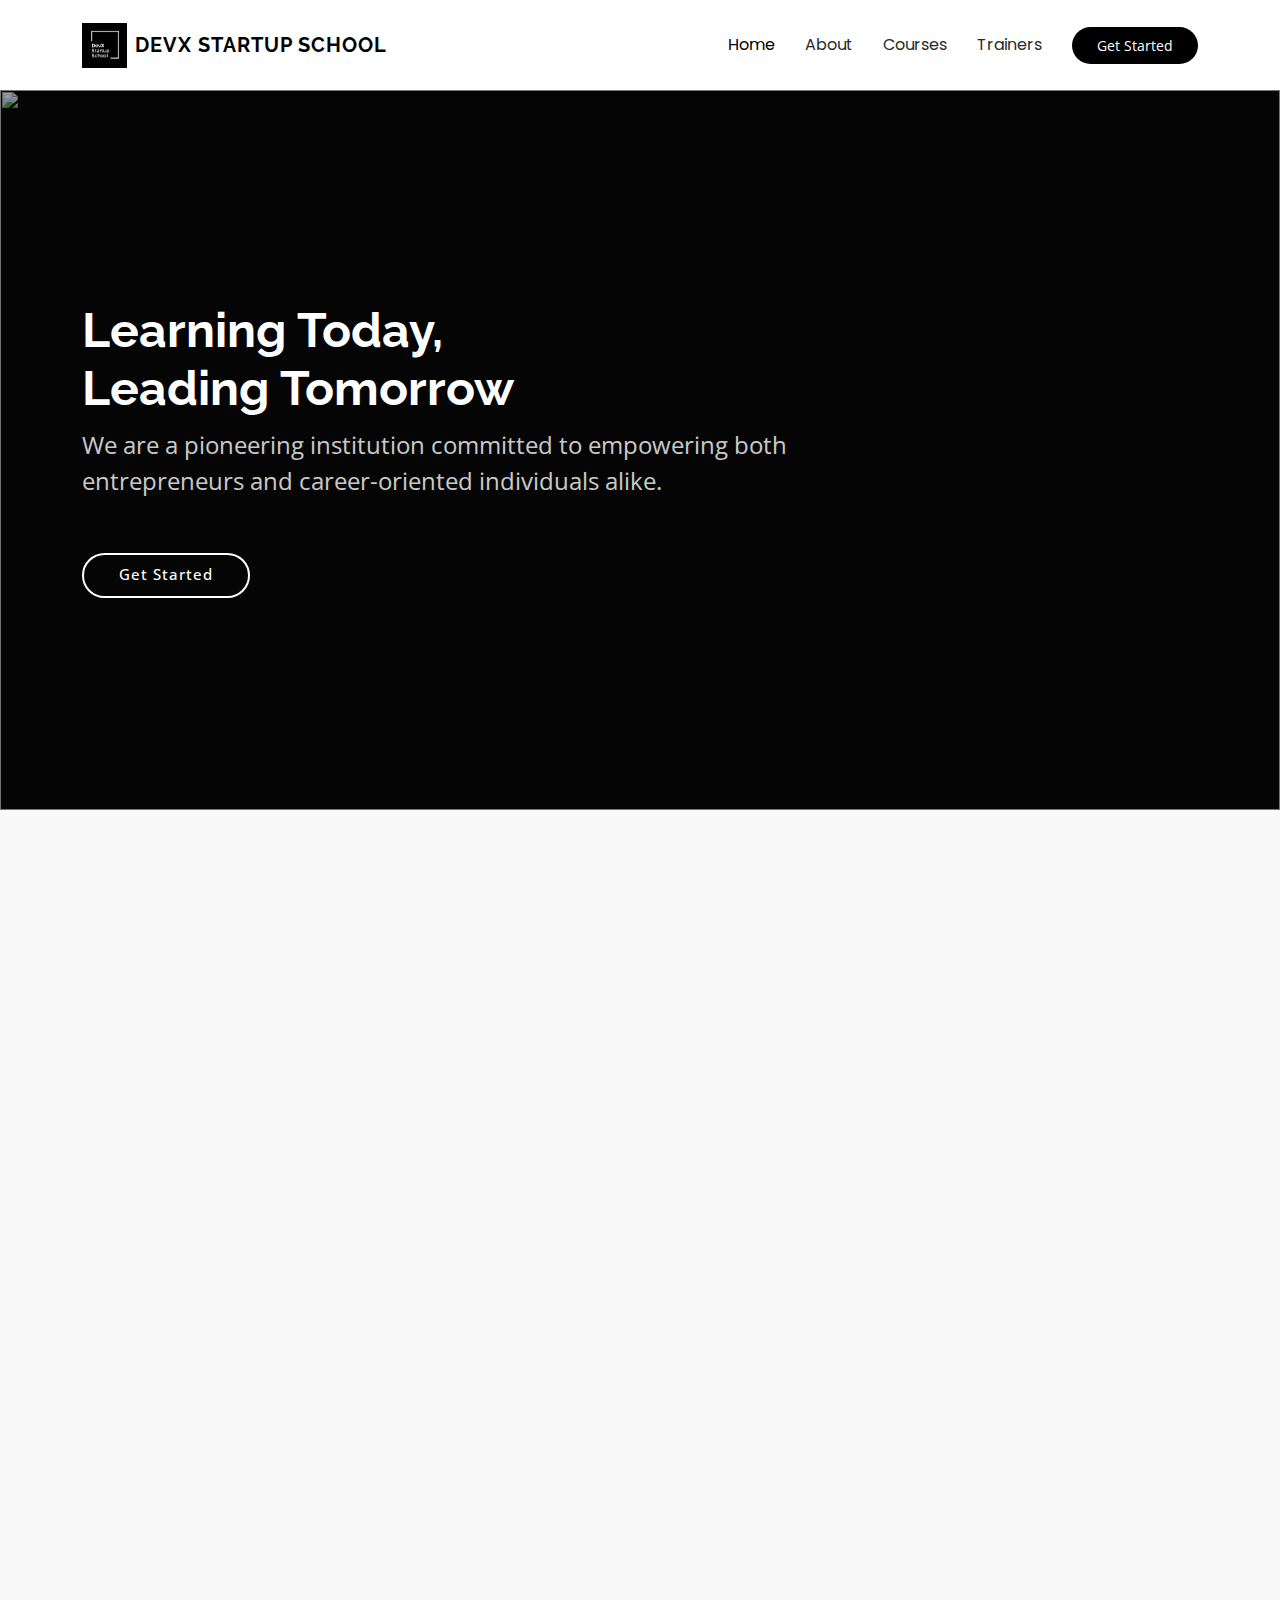
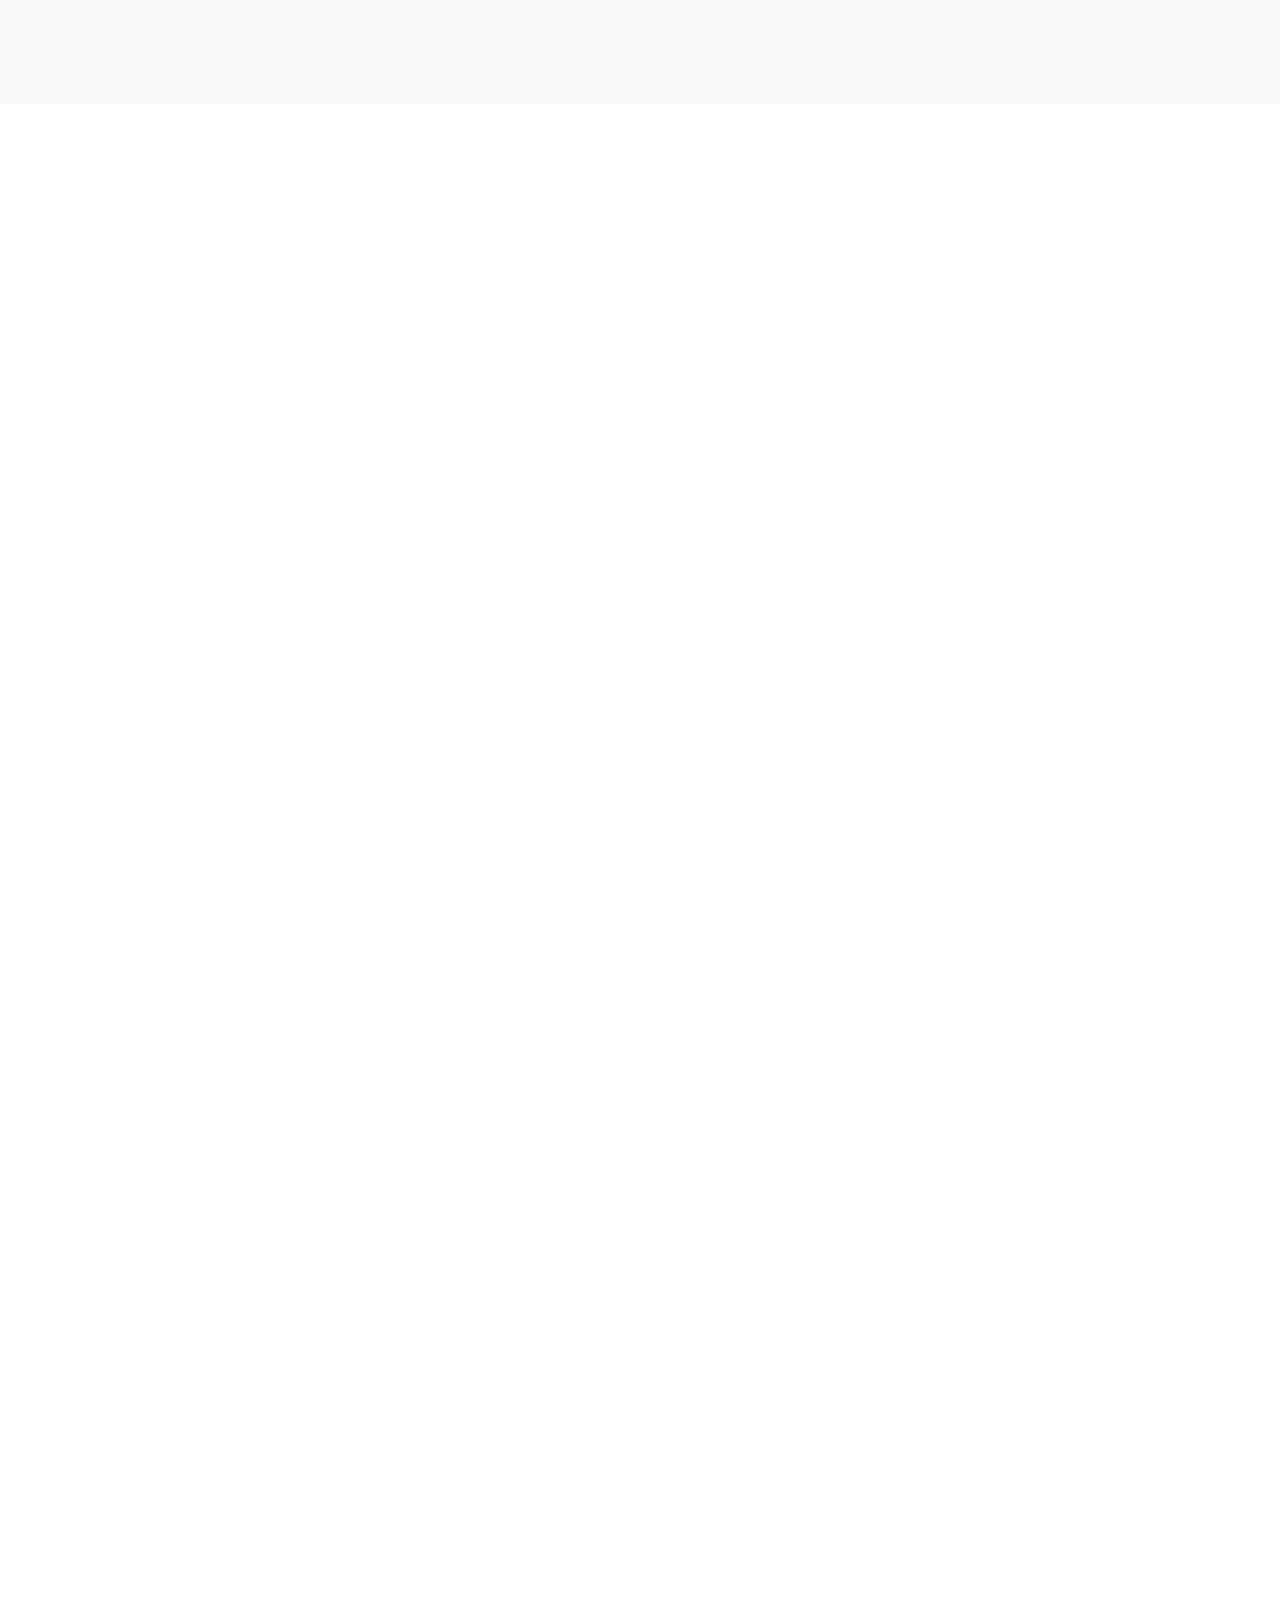
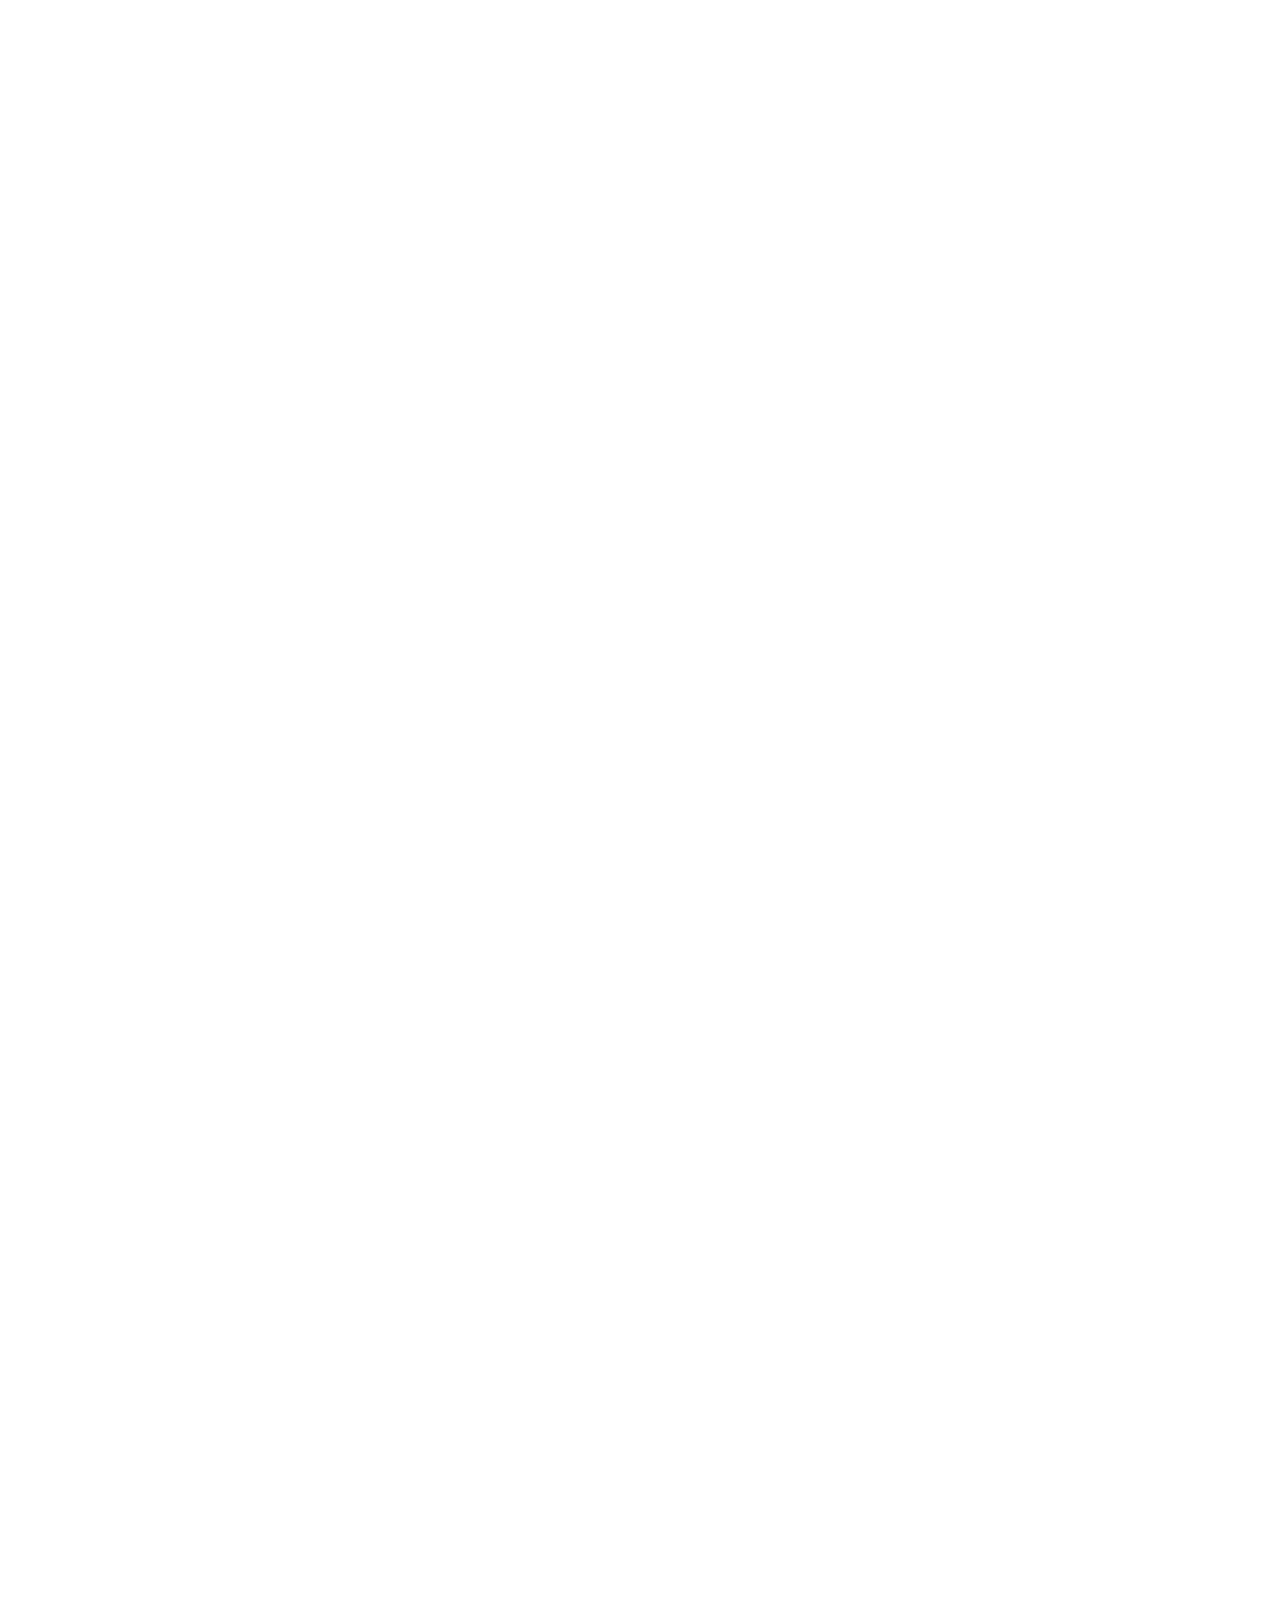
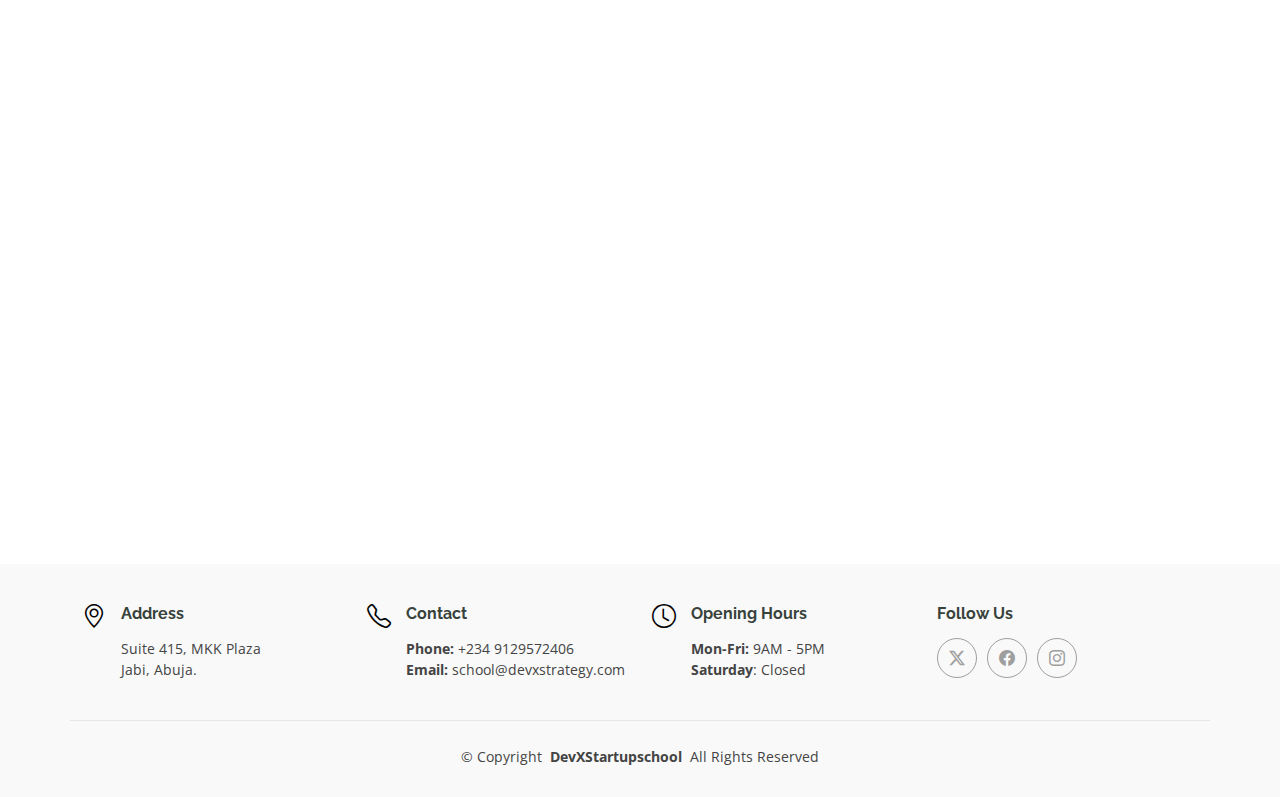
==== index.html @ 25fde594 "first commit" ====
<!DOCTYPE html>
<html lang="en">

<head>
  <meta charset="utf-8">
  <meta content="width=device-width, initial-scale=1.0" name="viewport">
  <title>DevX Startup</title>
  <meta name="description" content="">
  <meta name="keywords" content="">

  <!-- Favicons -->
  <link href="assets/img/favicon.jpg" rel="icon">
  <link href="assets/img/apple-touch-icon.jpg" rel="apple-touch-icon">

  <!-- Fonts -->
  <link href="https://fonts.googleapis.com" rel="preconnect">
  <link href="https://fonts.gstatic.com" rel="preconnect" crossorigin>
  <link href="https://fonts.googleapis.com/css2?family=Open+Sans:ital,wght@0,300;0,400;0,500;0,600;0,700;0,800;1,300;1,400;1,500;1,600;1,700;1,800&family=Poppins:ital,wght@0,100;0,200;0,300;0,400;0,500;0,600;0,700;0,800;0,900;1,100;1,200;1,300;1,400;1,500;1,600;1,700;1,800;1,900&family=Raleway:ital,wght@0,100;0,200;0,300;0,400;0,500;0,600;0,700;0,800;0,900;1,100;1,200;1,300;1,400;1,500;1,600;1,700;1,800;1,900&display=swap" rel="stylesheet">

  <!-- Vendor CSS Files -->
  <link href="assets/vendor/bootstrap/css/bootstrap.min.css" rel="stylesheet">
  <link href="assets/vendor/bootstrap-icons/bootstrap-icons.css" rel="stylesheet">
  <link href="assets/vendor/aos/aos.css" rel="stylesheet">
  <link href="assets/vendor/glightbox/css/glightbox.min.css" rel="stylesheet">
  <link href="assets/vendor/swiper/swiper-bundle.min.css" rel="stylesheet">

  <!-- Main CSS File -->
  <link href="assets/css/main.css" rel="stylesheet">
</head>

<body class="index-page">

  <header id="header" class="header d-flex align-items-center sticky-top">
    <div class="container-fluid container-xl position-relative d-flex align-items-center">

      <a href="index.html" class="logo d-flex align-items-center me-auto">
        <!-- Uncomment the line below if you also wish to use an image logo -->
        <img src="assets/img/logo.jpg" alt="">
        <h1 class="sitename">DEVX STARTUP SCHOOL</h1>
      </a>

      <nav id="navmenu" class="navmenu">
        <ul>
          <li><a href="index.html" class="active">Home<br></a></li>
          <li><a href="about.html">About</a></li>
          <li><a href="courses.html">Courses</a></li>
          <li><a href="trainers.html">Trainers</a></li>
          <!--li><a href="events.html">Events</a></li-->
          <!--li><a href="pricing.html">Pricing</a></li-->
          <!--li class="dropdown"><a href="#"><span>Dropdown</span> <i class="bi bi-chevron-down toggle-dropdown"></i></a>
            <ul>
              <li><a href="#">Dropdown 1</a></li>
              <li class="dropdown"><a href="#"><span>Deep Dropdown</span> <i class="bi bi-chevron-down toggle-dropdown"></i></a>
                <ul>
                  <li><a href="#">Deep Dropdown 1</a></li>
                  <li><a href="#">Deep Dropdown 2</a></li>
                  <li><a href="#">Deep Dropdown 3</a></li>
                  <li><a href="#">Deep Dropdown 4</a></li>
                  <li><a href="#">Deep Dropdown 5</a></li>
                </ul>
              </li>
              <li><a href="#">Dropdown 2</a></li>
              <li><a href="#">Dropdown 3</a></li>
              <li><a href="#">Dropdown 4</a></li>
            </ul>
          </li-->
          <!--li><a href="contact.html">Contact</a></li-->
        </ul>
        <i class="mobile-nav-toggle d-xl-none bi bi-list"></i>
      </nav>

      <a class="btn-getstarted" href="courses.html">Get Started</a>

    </div>
  </header>

  <main class="main">

    <!-- Hero Section -->
    <section id="hero" class="hero section dark-background">

      <img src="assets/img/hero.jpg" alt="" data-aos="fade-in">

      <div class="container">
        <h2 data-aos="fade-up" data-aos-delay="100">Learning Today,<br>Leading Tomorrow</h2>
        <p data-aos="fade-up" data-aos-delay="200">We are a pioneering institution committed to empowering both
          <br> entrepreneurs and career-oriented individuals alike.</p>
        <div class="d-flex mt-4" data-aos="fade-up" data-aos-delay="300">
          <a href="courses.html" class="btn-get-started">Get Started</a>
        </div>
      </div>

    </section><!-- /Hero Section -->
    

   <!-- About Section -->
   <section id="about" class="about section light-background">

    <div class="container" data-aos="fade-up" data-aos-delay="100">
      <div class="row align-items-xl-center gy-5">

        <div class="col-xl-5 content">
          <h3>About Us</h3>
          <h2>who are we ?</h2>
          <p>A dynamic community empowering entrepreneurs and job seekers with the skills needed to thrive via practical courses, mentorship & real-world insights. <b>Our core values are:</b></p>
          <a href="#" class="read-more"><span>Read More</span><i class="bi bi-arrow-right"></i></a>
        </div>

        <div class="col-xl-7">
          <div class="row gy-4 icon-boxes">

            <div class="col-md-6" data-aos="fade-up" data-aos-delay="200">
              <div class="icon-box">
                <i class="bi bi-buildings"></i>
                <h3>Collaboration</h3>
                <p>We recognize the power of
                  collaboration and actively seek
                  partnerships and alliances that
                  amplify our impact and reach.</p>
              </div>
            </div> <!-- End Icon Box -->

            <div class="col-md-6" data-aos="fade-up" data-aos-delay="300">
              <div class="icon-box">
                <i class="bi bi-clipboard-pulse"></i>
                <h3>Innovation</h3>
                <p>
                  We foster a culture of innovation
                  and creativity, encouraging
                  individuals to think outside the
                  box and push the boundaries of
                  what's possible.</p>
              </div>
            </div> <!-- End Icon Box -->

            <div class="col-md-6" data-aos="fade-up" data-aos-delay="400">
              <div class="icon-box">
                <i class="bi bi-command"></i>
                <h3>Empowerment</h3>
                <p>
                  We believe in empowering
                  individuals to take control of their
                  futures by providing them with
                  the knowledge, skills, and support
                  they need to succeed.</p>
              </div>
            </div> <!-- End Icon Box -->

            <div class="col-md-6" data-aos="fade-up" data-aos-delay="500">
              <div class="icon-box">
                <i class="bi bi-graph-up-arrow"></i>
                <h3>Continous Learning</h3>
                <p>
                  We are committed to lifelong learning
                  and professional development,
                  continuously evolving and adapting our
                  programs to meet the changing needs
                  of our students and the market.</p>
              </div>
            </div> <!-- End Icon Box -->

          </div>
        </div>

      </div>
    </div>

  </section><!-- /About Section -->

    <!-- Counts Section -->
    <!--section id="counts" class="section counts light-background">

      <div class="container" data-aos="fade-up" data-aos-delay="100">

        <div class="row gy-4">

          <div class="col-lg-3 col-md-6">
            <div class="stats-item text-center w-100 h-100">
              <span data-purecounter-start="0" data-purecounter-end="1232" data-purecounter-duration="1" class="purecounter"></span>
              <p>Students</p>
            </div>
          </div> 

          <div class="col-lg-3 col-md-6">
            <div class="stats-item text-center w-100 h-100">
              <span data-purecounter-start="0" data-purecounter-end="64" data-purecounter-duration="1" class="purecounter"></span>
              <p>Courses</p>
            </div>
          </div>

          <div class="col-lg-3 col-md-6">
            <div class="stats-item text-center w-100 h-100">
              <span data-purecounter-start="0" data-purecounter-end="42" data-purecounter-duration="1" class="purecounter"></span>
              <p>Events</p>
            </div>
          </div>

          <div class="col-lg-3 col-md-6">
            <div class="stats-item text-center w-100 h-100">
              <span data-purecounter-start="0" data-purecounter-end="24" data-purecounter-duration="1" class="purecounter"></span>
              <p>Trainers</p>
            </div>
          </div>

        </div>

      </div>

    </section--><!-- /Counts Section -->

    <!-- Why Us Section -->
    <section id="why-us" class="section why-us" >

      <div class="container">

        <div class="row gy-4">

          <div class="col-lg-4" data-aos="fade-up" data-aos-delay="100">
            <div class="why-box">
              <h3>Why Choose Us?</h3>
              <p> We empower individuals to unlock their full potential, whether they're building the
                next big startup or advancing in their careers. Join us as we revolutionize the way individuals
                learn, grow, and succeed. Welcome to DevX Startup School – where empowerment knows
                no boundaries, and dreams are turned into reality.
              </p>
              <div class="text-center">
                <a href="#" class="more-btn"><span>Learn More</span> <i class="bi bi-chevron-right"></i></a>
              </div>
            </div>
          </div><!-- End Why Box -->

          <div class="col-lg-8 d-flex align-items-stretch">
            <div class="row gy-4" data-aos="fade-up" data-aos-delay="200">

              <div class="col-xl-4">
                <div class="icon-box d-flex flex-column justify-content-center align-items-center">
                  <i class="bi bi-clipboard-data"></i>
                  <h4>Education</h4>
                  <p>We provide comprehensive educational resources and programs
                    tailored to the needs of learners via any of our tracks namely:
                    entrepreneurship or employability. </p>
                </div>
              </div><!-- End Icon Box -->

              <div class="col-xl-4" data-aos="fade-up" data-aos-delay="300">
                <div class="icon-box d-flex flex-column justify-content-center align-items-center">
                  <i class="bi bi-gem"></i>
                  <h4>Mentorship</h4>
                  <p>
                    We recognize the importance of guidance from experienced
                    professionals, DevX Startup School offers a robust mentorship
                    program. </p>
                </div>
              </div><!-- End Icon Box -->

              <div class="col-xl-4" data-aos="fade-up" data-aos-delay="400">
                <div class="icon-box d-flex flex-column justify-content-left align-items-center">
                  <i class="bi bi-inboxes"></i>
                  <h4>Linkage</h4>
                  <p>
                    Networking and building connections are critical for startup
                    success. DevX Startup School facilitates linkages by connecting
                    startups with potential investors, partners, and industry experts.</p>
                </div>
              </div><!-- End Icon Box -->

            </div>
          </div>

        </div>

      </div>

    </section><!-- /Why Us Section -->

    <!-- Courses Section -->
    <section id="courses" class="courses section">

      <!-- Section Title -->
      <div class="container section-title" data-aos="fade-up">
        <h2>Courses</h2>
        <p>Popular Courses</p>
      </div><!-- End Section Title -->

      <div class="container">

        <div class="row">

          <div class="col-lg-4 col-md-6 d-flex align-items-stretch" data-aos="zoom-in" data-aos-delay="100">
            <div class="course-item">
              <img src="assets/img/course-1.jpg" class="img-fluid" alt="...">
              <div class="course-content">
                <div class="d-flex justify-content-between align-items-center mb-3">
                  <p class="category">Special</p>
                  <p class="price">$100</p>
                </div>

                <h3><a href="course-details.html">Mastering Financial Market Investments: Forex, Cryptocurrency, and Beyond</a></h3>
                <p class="description">This comprehensive course equips participants with the knowledge and practical skills to excel in financial market investments, focusing on Forex, cryptocurrency, and other asset classes.
                </p>
                <div class="text-center">

                </div>

                <!--div class="trainer d-flex justify-content-between align-items-center">
                  <div class="trainer-profile d-flex align-items-center">
                    <img src="assets/img/trainers/trainer-1-2.jpg" class="img-fluid" alt="">
                    <a href="" class="trainer-link">Antonio</a>
                  </div>
                  <div class="trainer-rank d-flex align-items-center">
                    <i class="bi bi-person user-icon"></i>&nbsp;50
                    &nbsp;&nbsp;
                    <i class="bi bi-heart heart-icon"></i>&nbsp;65
                  </div>
                </div-->
              </div>
            </div>
          </div> <!-- End Course Item-->

          <div class="col-lg-4 col-md-6 d-flex align-items-stretch mt-4 mt-md-0" data-aos="zoom-in" data-aos-delay="200">
            <div class="course-item">
              <img src="assets/img/course-2.jpg" class="img-fluid" alt="...">
              <div class="course-content">
                <div class="d-flex justify-content-between align-items-center mb-3">
                  <p class="category">Entrepreneurship</p>
                  <p class="price">$100</p>
                </div>

                <h3><a href="course-details.html">Lean Startup (Turning Ideas into Successful Ventures)
                </a></h3>
                <p class="description">This course introduces participants to the Lean Startup methodology, focusing on creating sustainable, customer-centric businesses by minimizing risks and maximizing learning. Through five practical modules, participants will learn how to build, test, and scale their business ideas effectively.
                </p>
                <!--div class="trainer d-flex justify-content-between align-items-center">
                  <div class="trainer-profile d-flex align-items-center">
                    <img src="assets/img/trainers/trainer-2-2.jpg" class="img-fluid" alt="">
                    <a href="" class="trainer-link">Lana</a>
                  </div>
                  <div class="trainer-rank d-flex align-items-center">
                    <i class="bi bi-person user-icon"></i>&nbsp;35
                    &nbsp;&nbsp;
                    <i class="bi bi-heart heart-icon"></i>&nbsp;42
                  </div>
                </div-->
              </div>
            </div>
          </div> <!-- End Course Item-->

          <div class="col-lg-4 col-md-6 d-flex align-items-stretch mt-4 mt-lg-0" data-aos="zoom-in" data-aos-delay="300">
            <div class="course-item">
              <img src="assets/img/course-3.jpg" class="img-fluid" alt="...">
              <div class="course-content">
                <div class="d-flex justify-content-between align-items-center mb-3">
                  <p class="category">Employability</p>
                  <p class="price">$100</p>
                </div>

                <h3><a href="course-details.html">Program Development & Management for Non-Profits.</a></h3>
                <p class="description">This course is designed to provide participants with the essential skills and knowledge needed to effectively develop and manage projects within the non-profit sector. Recognizing the unique challenges and opportunities faced by non-profits, the course covers a comprehensive range of topics, from fundamental project management principles to advanced strategies for sustainability.
                </p>
                
                <!--div class="trainer d-flex justify-content-between align-items-center">
                  <div class="trainer-profile d-flex align-items-center">
                    <img src="assets/img/trainers/trainer-3-2.jpg" class="img-fluid" alt="">
                    <a href="" class="trainer-link">Brandon</a>
                  </div>
                  <div class="trainer-rank d-flex align-items-center">
                    <i class="bi bi-person user-icon"></i>&nbsp;20
                    &nbsp;&nbsp;
                    <i class="bi bi-heart heart-icon"></i>&nbsp;85
                  </div>
                </div-->
              </div>
            </div>
          </div> <!-- End Course Item-->

        </div>

      </div>

    </section><!-- /Courses Section -->

    <!-- Trainers Index Section -->
    <section id="trainers-index" class="section trainers-index">
       <!-- Section Title -->
       <div class="container section-title" data-aos="fade-up">
        <h2>Teacher</h2>
        <p>Meet Our Teachers</p>
      </div><!-- End Section Title -->
      <div class="container">

        <div class="row">

          <div class="col-lg-4 col-md-6 d-flex" data-aos="fade-up" data-aos-delay="100">
            <div class="member">
              <img src="assets/img/trainers/trainer-1.jpg" class="img-fluid" alt="">
              <div class="member-content">
                <h4>Walter White</h4>
                <span>Web Development</span>
                <p>
                  Magni qui quod omnis unde et eos fuga et exercitationem. Odio veritatis perspiciatis quaerat qui aut aut aut
                </p>
                <div class="social">
                  <a href=""><i class="bi bi-twitter-x"></i></a>
                  <a href=""><i class="bi bi-facebook"></i></a>
                  <a href=""><i class="bi bi-instagram"></i></a>
                  <a href=""><i class="bi bi-linkedin"></i></a>
                </div>
              </div>
            </div>
          </div><!-- End Team Member -->

          <div class="col-lg-4 col-md-6 d-flex" data-aos="fade-up" data-aos-delay="200">
            <div class="member">
              <img src="assets/img/trainers/trainer-2.jpg" class="img-fluid" alt="">
              <div class="member-content">
                <h4>Sarah Jhinson</h4>
                <span>Marketing</span>
                <p>
                  Repellat fugiat adipisci nemo illum nesciunt voluptas repellendus. In architecto rerum rerum temporibus
                </p>
                <div class="social">
                  <a href=""><i class="bi bi-twitter-x"></i></a>
                  <a href=""><i class="bi bi-facebook"></i></a>
                  <a href=""><i class="bi bi-instagram"></i></a>
                  <a href=""><i class="bi bi-linkedin"></i></a>
                </div>
              </div>
            </div>
          </div><!-- End Team Member -->

          <div class="col-lg-4 col-md-6 d-flex" data-aos="fade-up" data-aos-delay="300">
            <div class="member">
              <img src="assets/img/trainers/trainer-3.jpg" class="img-fluid" alt="">
              <div class="member-content">
                <h4>William Anderson</h4>
                <span>Content</span>
                <p>
                  Voluptas necessitatibus occaecati quia. Earum totam consequuntur qui porro et laborum toro des clara
                </p>
                <div class="social">
                  <a href=""><i class="bi bi-twitter-x"></i></a>
                  <a href=""><i class="bi bi-facebook"></i></a>
                  <a href=""><i class="bi bi-instagram"></i></a>
                  <a href=""><i class="bi bi-linkedin"></i></a>
                </div>
              </div>
            </div>
          </div><!-- End Team Member -->

        </div>

      </div>

    </section><!-- /Trainers Index Section -->
     <!-- Testimonials Section -->
     <section id="testimonials" class="testimonials section">

      <!-- Section Title -->
      <div class="container section-title" data-aos="fade-up">
        <h2>Testimonials</h2>
        <p>What are they saying</p>
      </div><!-- End Section Title -->

      <div class="container" data-aos="fade-up" data-aos-delay="100">

        <div class="swiper init-swiper">
          <script type="application/json" class="swiper-config">
            {
              "loop": true,
              "speed": 600,
              "autoplay": {
                "delay": 5000
              },
              "slidesPerView": "auto",
              "pagination": {
                "el": ".swiper-pagination",
                "type": "bullets",
                "clickable": true
              },
              "breakpoints": {
                "320": {
                  "slidesPerView": 1,
                  "spaceBetween": 40
                },
                "1200": {
                  "slidesPerView": 2,
                  "spaceBetween": 20
                }
              }
            }
          </script>
          <div class="swiper-wrapper">

            <div class="swiper-slide">
              <div class="testimonial-wrap">
                <div class="testimonial-item">
                  <img src="assets/img/testimonials/test4.png" class="testimonial-img" alt="">
                  <h3>Rita Chikwem</h3>
                  <h4>Program manager 
                    African social enterprise workshop (ASEW)</h4>
                  <div class="stars">
                    <i class="bi bi-star-fill"></i><i class="bi bi-star-fill"></i><i class="bi bi-star-fill"></i><i class="bi bi-star-fill"></i><i class="bi bi-star-fill"></i>
                  </div>
                  <p>
                    <i class="bi bi-quote quote-icon-left"></i>
                    <span>It's been exciting and educative. I have gained deeper knowledge on stakeholder management.</span>
                    <i class="bi bi-quote quote-icon-right"></i>
                  </p>
                </div>
              </div>
            </div><!-- End testimonial item -->

            <div class="swiper-slide">
              <div class="testimonial-wrap">
                <div class="testimonial-item">
                  <img src="assets/img/testimonials/test2.png" class="testimonial-img" alt="">
                  <h3>Vera-Cruz O. Emmanuel</h3>
                  <h4>Business Analyst 
                    Medge Foundation Africa</h4>
                  <div class="stars">
                    <i class="bi bi-star-fill"></i><i class="bi bi-star-fill"></i><i class="bi bi-star-fill"></i><i class="bi bi-star-fill"></i><i class="bi bi-star-fill"></i>
                  </div>
                  <p>
                    <i class="bi bi-quote quote-icon-left"></i>
                    <span>Absolutely Insightful, Informative and Inspiring.</span>
                    <i class="bi bi-quote quote-icon-right"></i>
                  </p>
                </div>
              </div>
            </div><!-- End testimonial item -->

            <div class="swiper-slide">
              <div class="testimonial-wrap">
                <div class="testimonial-item">
                  <img src="assets/img/testimonials/test3.png" class="testimonial-img" alt="">
                  <h3>Bukola Taiwo</h3>
                  <h4>Program Assistant 
                    Gender Mobile Initiative</h4>
                  <div class="stars">
                    <i class="bi bi-star-fill"></i><i class="bi bi-star-fill"></i><i class="bi bi-star-fill"></i><i class="bi bi-star-fill"></i><i class="bi bi-star-fill"></i>
                  </div>
                  <p>
                    <i class="bi bi-quote quote-icon-left"></i>
                    <span>My experience was great as I was able to learn at my own pace. The learning platform and the timeline helped me plan my study and learn at my convenience.</span>
                    <i class="bi bi-quote quote-icon-right"></i>
                  </p>
                </div>
              </div>
            </div><!-- End testimonial item -->

            <div class="swiper-slide">
              <div class="testimonial-wrap">
                <div class="testimonial-item">
                  <img src="assets/img/testimonials/test1.png" class="testimonial-img" alt="">
                  <h3>Isioma Faustina Odita</h3>
                  <h4>HR/ Programs Officer
                    Gender Mobile Initiative.</h4>
                  <div class="stars">
                    <i class="bi bi-star-fill"></i><i class="bi bi-star-fill"></i><i class="bi bi-star-fill"></i><i class="bi bi-star-fill"></i><i class="bi bi-star-fill"></i>
                  </div>
                  <p>
                    <i class="bi bi-quote quote-icon-left"></i>
                    <span>It's been very educative. I love the videos on the learning platform and how they have been able to expand the knowledge about nonprofit project management.</span>
                    <i class="bi bi-quote quote-icon-right"></i>
                  </p>
                </div>
              </div>
            </div><!-- End testimonial item -->

            <!--div class="swiper-slide">
              <div class="testimonial-wrap">
                <div class="testimonial-item">
                  <img src="assets/img/testimonials/testimonials-5.jpg" class="testimonial-img" alt="">
                  <h3>John Larson</h3>
                  <h4>Entrepreneur</h4>
                  <div class="stars">
                    <i class="bi bi-star-fill"></i><i class="bi bi-star-fill"></i><i class="bi bi-star-fill"></i><i class="bi bi-star-fill"></i><i class="bi bi-star-fill"></i>
                  </div>
                  <p>
                    <i class="bi bi-quote quote-icon-left"></i>
                    <span>Quis quorum aliqua sint quem legam fore sunt eram irure aliqua veniam tempor noster veniam enim culpa labore duis sunt culpa nulla illum cillum fugiat legam esse veniam culpa fore nisi cillum quid.</span>
                    <i class="bi bi-quote quote-icon-right"></i>
                  </p>
                </div>
              </div>
            </div--><!-- End testimonial item -->

          </div>
          <div class="swiper-pagination"></div>
        </div>

      </div>

    </section><!-- /Testimonials Section -->
    <!-- Faq Section -->
    <section id="faq" class="faq section">

      <!-- Section Title -->
      <div class="container section-title" data-aos="fade-up">
        <span>Frequently Asked Questions</span>
        <h2>Frequently Asked Questions</h2>
        <p>Necessitatibus eius consequatur ex aliquid fuga eum quidem sint consectetur velit</p>
      </div><!-- End Section Title -->

      <div class="container">

        <div class="row justify-content-center">

          <div class="col-lg-10">

            <div class="faq-container">

              <div class="faq-item faq-active" data-aos="fade-up" data-aos-delay="200">
                <i class="faq-icon bi bi-question-circle"></i>
                <h3>Non consectetur a erat nam at lectus urna duis?</h3>
                <div class="faq-content">
                  <p>Feugiat pretium nibh ipsum consequat. Tempus iaculis urna id volutpat lacus laoreet non curabitur gravida. Venenatis lectus magna fringilla urna porttitor rhoncus dolor purus non.</p>
                </div>
                <i class="faq-toggle bi bi-chevron-right"></i>
              </div><!-- End Faq item-->

              <div class="faq-item" data-aos="fade-up" data-aos-delay="300">
                <i class="faq-icon bi bi-question-circle"></i>
                <h3>Feugiat scelerisque varius morbi enim nunc faucibus a pellentesque?</h3>
                <div class="faq-content">
                  <p>Dolor sit amet consectetur adipiscing elit pellentesque habitant morbi. Id interdum velit laoreet id donec ultrices. Fringilla phasellus faucibus scelerisque eleifend donec pretium. Est pellentesque elit ullamcorper dignissim. Mauris ultrices eros in cursus turpis massa tincidunt dui.</p>
                </div>
                <i class="faq-toggle bi bi-chevron-right"></i>
              </div><!-- End Faq item-->

              <div class="faq-item" data-aos="fade-up" data-aos-delay="400">
                <i class="faq-icon bi bi-question-circle"></i>
                <h3>Dolor sit amet consectetur adipiscing elit pellentesque?</h3>
                <div class="faq-content">
                  <p>Eleifend mi in nulla posuere sollicitudin aliquam ultrices sagittis orci. Faucibus pulvinar elementum integer enim. Sem nulla pharetra diam sit amet nisl suscipit. Rutrum tellus pellentesque eu tincidunt. Lectus urna duis convallis convallis tellus. Urna molestie at elementum eu facilisis sed odio morbi quis</p>
                </div>
                <i class="faq-toggle bi bi-chevron-right"></i>
              </div><!-- End Faq item-->

              <div class="faq-item" data-aos="fade-up" data-aos-delay="500">
                <i class="faq-icon bi bi-question-circle"></i>
                <h3>Ac odio tempor orci dapibus. Aliquam eleifend mi in nulla?</h3>
                <div class="faq-content">
                  <p>Dolor sit amet consectetur adipiscing elit pellentesque habitant morbi. Id interdum velit laoreet id donec ultrices. Fringilla phasellus faucibus scelerisque eleifend donec pretium. Est pellentesque elit ullamcorper dignissim. Mauris ultrices eros in cursus turpis massa tincidunt dui.</p>
                </div>
                <i class="faq-toggle bi bi-chevron-right"></i>
              </div><!-- End Faq item-->

              <div class="faq-item" data-aos="fade-up" data-aos-delay="600">
                <i class="faq-icon bi bi-question-circle"></i>
                <h3>Tempus quam pellentesque nec nam aliquam sem et tortor consequat?</h3>
                <div class="faq-content">
                  <p>Molestie a iaculis at erat pellentesque adipiscing commodo. Dignissim suspendisse in est ante in. Nunc vel risus commodo viverra maecenas accumsan. Sit amet nisl suscipit adipiscing bibendum est. Purus gravida quis blandit turpis cursus in</p>
                </div>
                <i class="faq-toggle bi bi-chevron-right"></i>
              </div><!-- End Faq item-->

            </div>

          </div>

        </div>

      </div>

    </section><!-- /Faq Section -->


    

  </main>

  <footer id="footer" class="footer light-background">

    <div class="container">
      <div class="row gy-3">
        <div class="col-lg-3 col-md-6 d-flex">
          <i class="bi bi-geo-alt icon"></i>
          <div class="address">
            <h4>Address</h4>
            <p>Suite 415, MKK Plaza</p>
            <p>Jabi, Abuja.</p>
            <p></p>
          </div>

        </div>

        <div class="col-lg-3 col-md-6 d-flex">
          <i class="bi bi-telephone icon"></i>
          <div>
            <h4>Contact</h4>
            <p>
              <strong>Phone:</strong> <span>+234 9129572406</span><br>
              <strong>Email:</strong> <span> school@devxstrategy.com</span><br>
            </p>
          </div>
        </div>

        <div class="col-lg-3 col-md-6 d-flex">
          <i class="bi bi-clock icon"></i>
          <div>
            <h4>Opening Hours</h4>
            <p>
              <strong>Mon-Fri:</strong> <span>9AM - 5PM</span><br>
              <strong>Saturday</strong>: <span>Closed</span>
            </p>
          </div>
        </div>

        <div class="col-lg-3 col-md-6">
          <h4>Follow Us</h4>
          <div class="social-links d-flex">
            <a href="#" class="twitter"><i class="bi bi-twitter-x"></i></a>
            <a href="#"><i class="bi bi-facebook"></i></a>
            <a href="https://www.instagram.com/devxstartupschool?igsh=MW9ndjlvaTljam40Zg==" class="instagram"><i class="bi bi-instagram"></i></a>
            <!--a href="#" class="linkedin"><i class="bi bi-linkedin"></i></a-->
          </div>
        </div>

      </div>
    </div>

    <div class="container copyright text-center mt-4">
      <p>© <span>Copyright</span> <strong class="px-1 sitename">DevXStartupschool</strong> <span>All Rights Reserved</span></p>
      <div class="credits">
      </div>
    </div>

  </footer>

  <!-- Scroll Top -->
  <a href="#" id="scroll-top" class="scroll-top d-flex align-items-center justify-content-center"><i class="bi bi-arrow-up-short"></i></a>

  <!-- Preloader -->
  <div id="preloader"></div>

  <!-- Vendor JS Files -->
  <script src="assets/vendor/bootstrap/js/bootstrap.bundle.min.js"></script>
  <script src="assets/vendor/php-email-form/validate.js"></script>
  <script src="assets/vendor/aos/aos.js"></script>
  <script src="assets/vendor/glightbox/js/glightbox.min.js"></script>
  <script src="assets/vendor/purecounter/purecounter_vanilla.js"></script>
  <script src="assets/vendor/swiper/swiper-bundle.min.js"></script>

  <!-- Main JS File -->
  <script src="assets/js/main.js"></script>

</body>

</html>
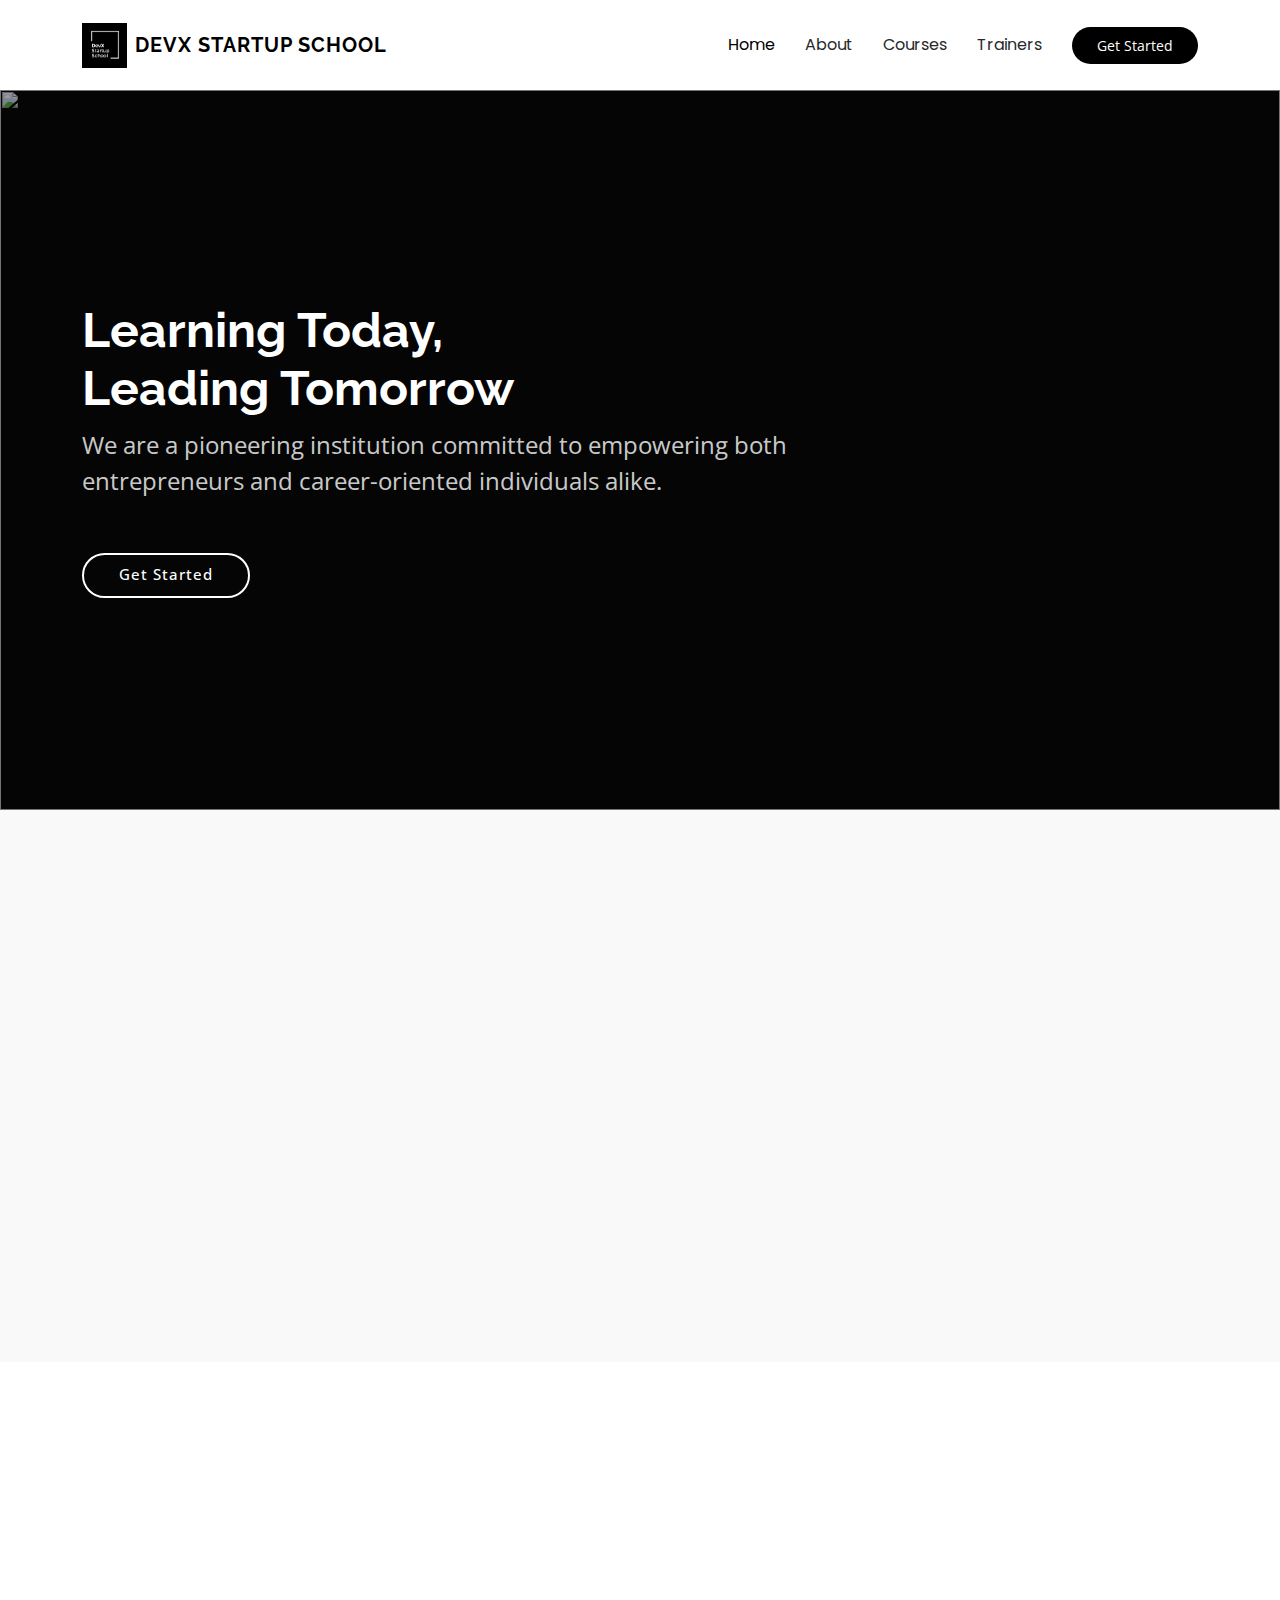
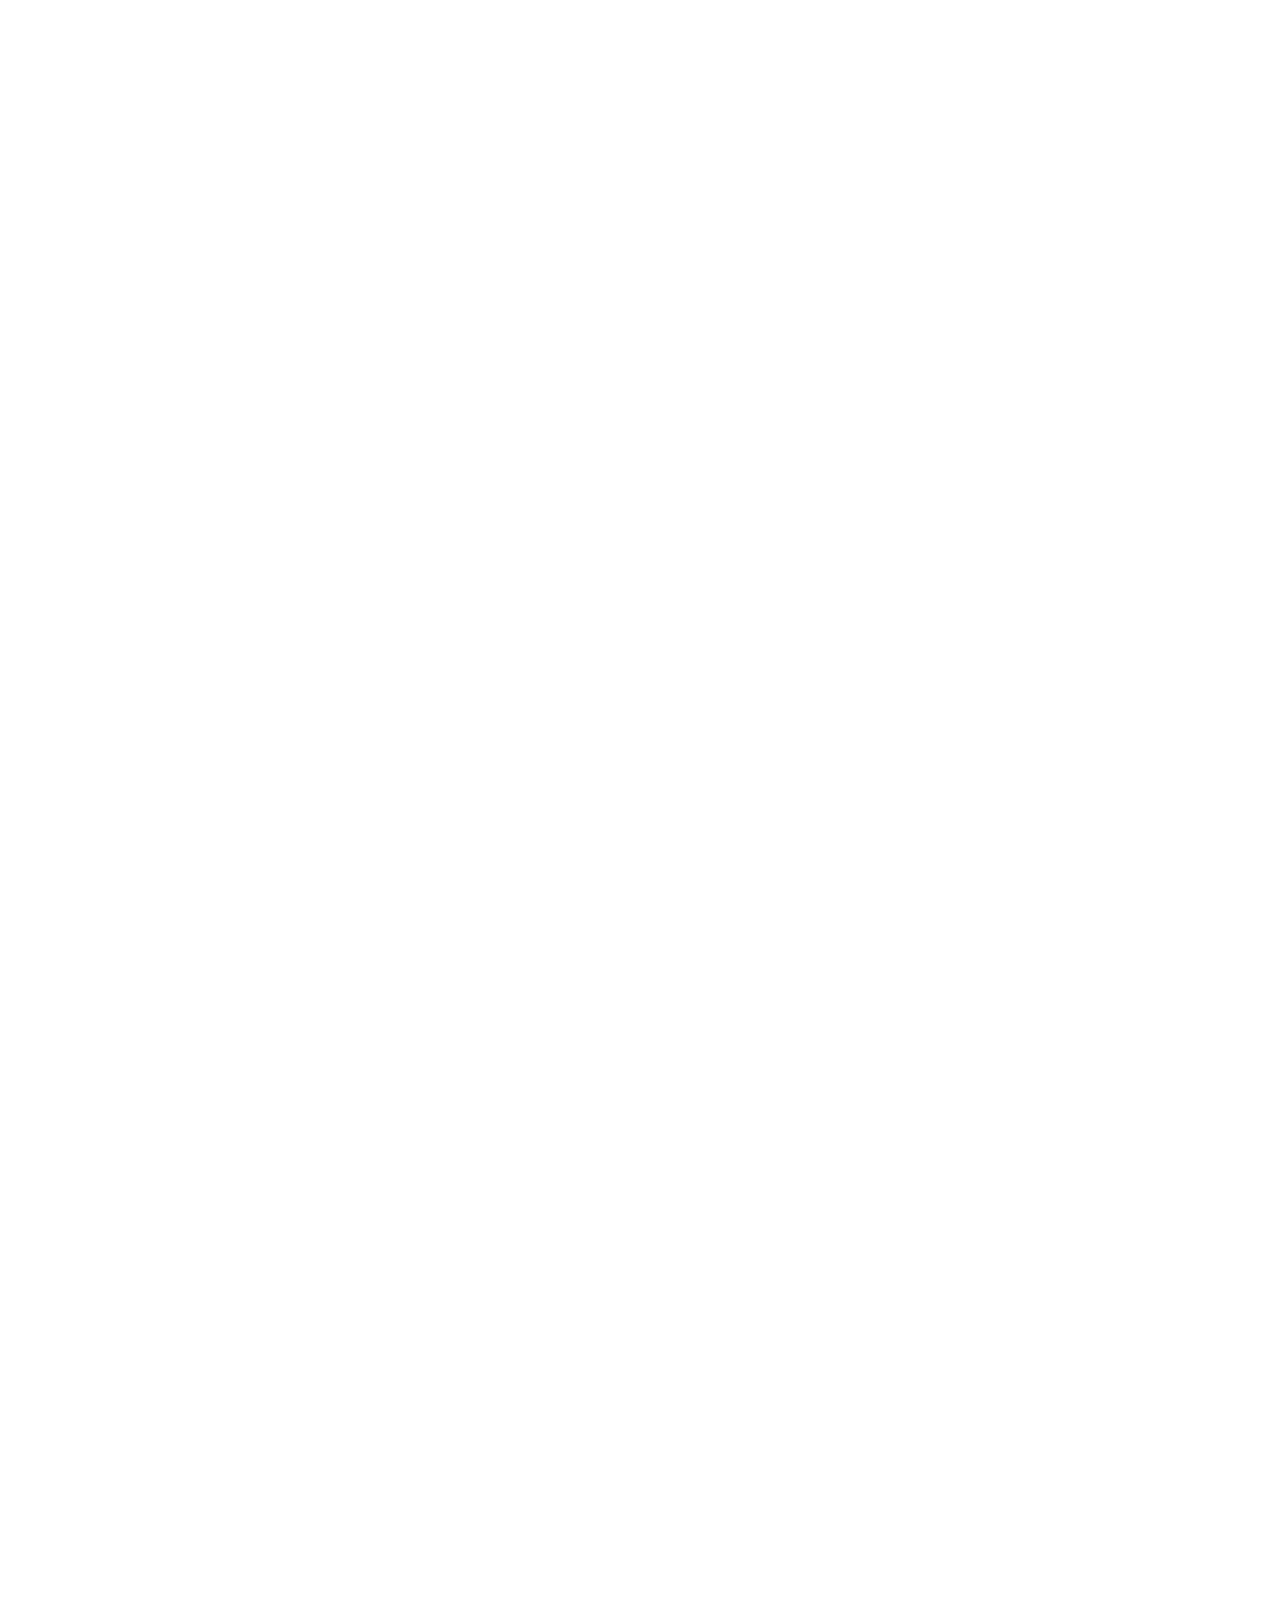
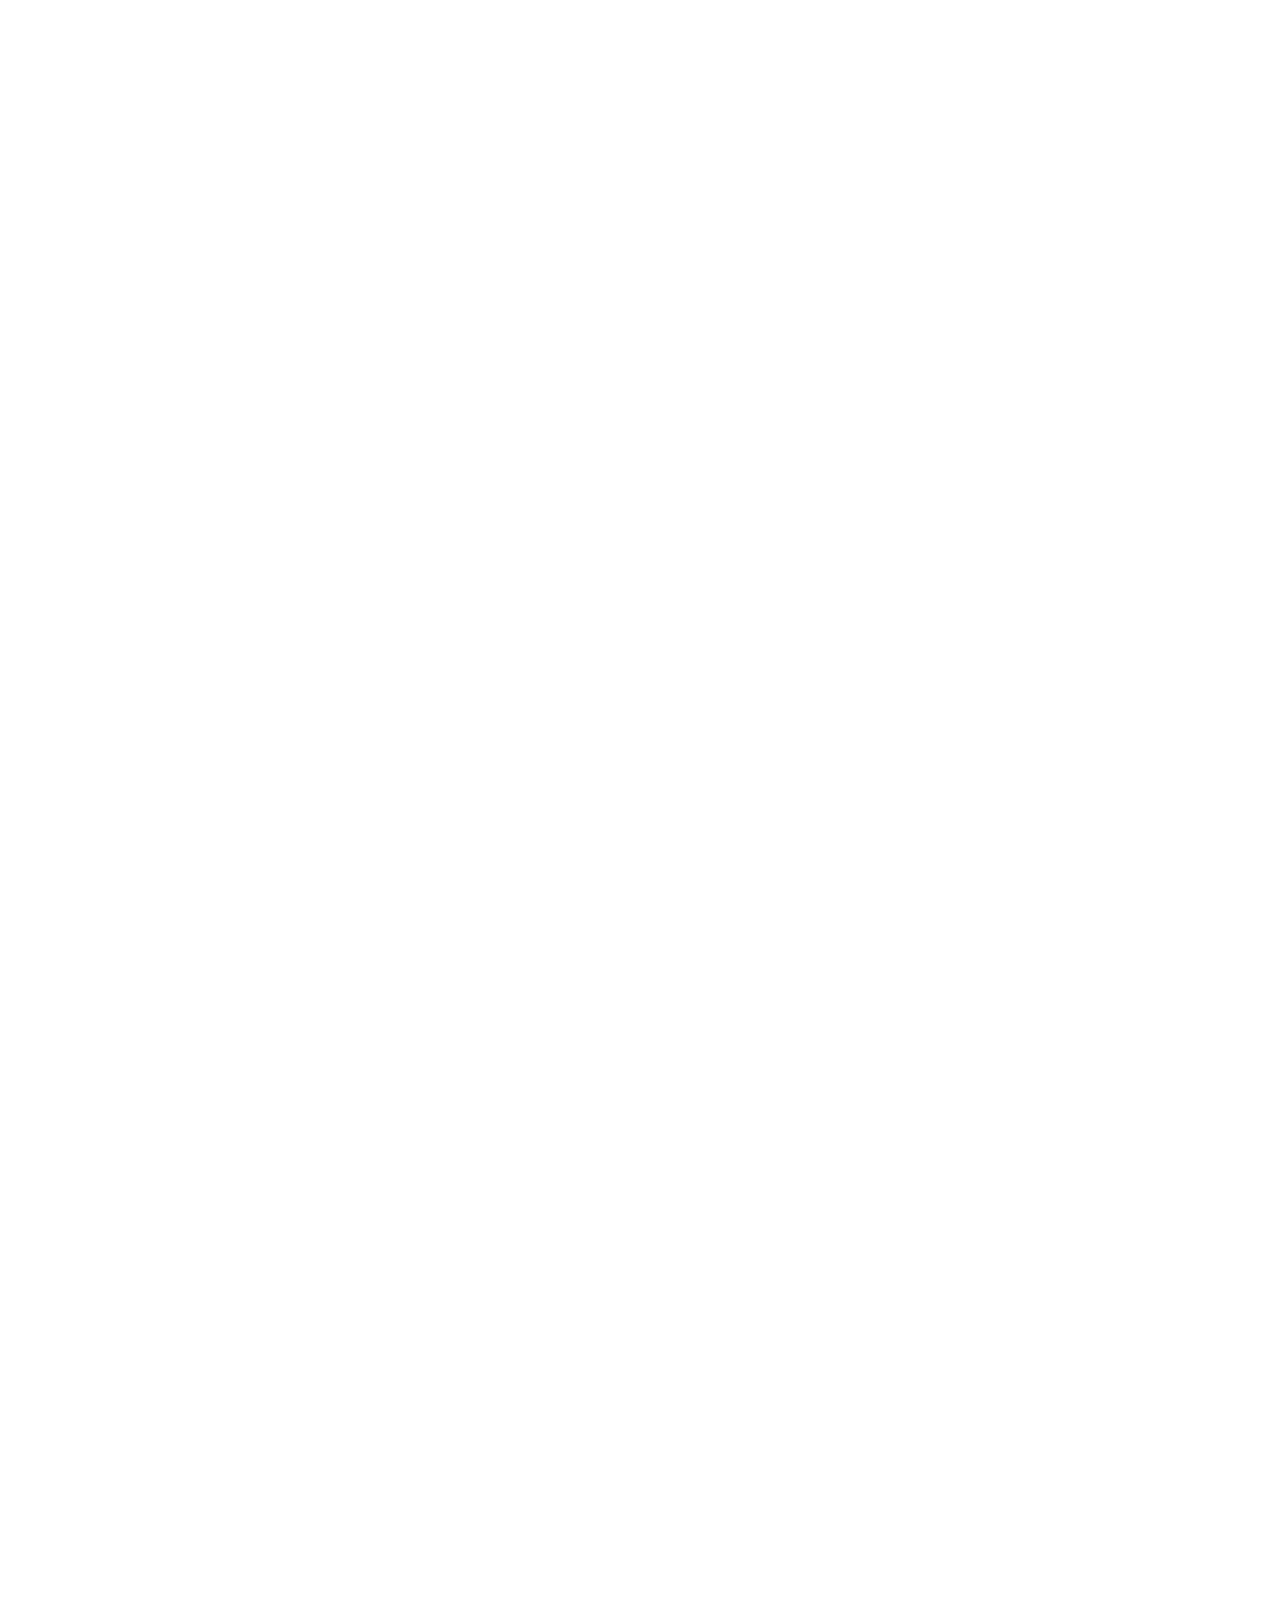
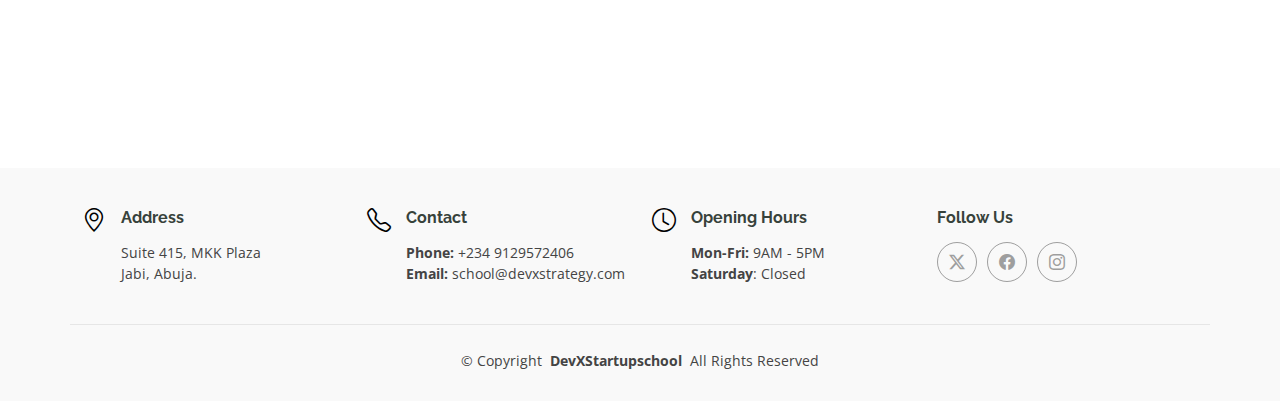
==== commit a103e333: "first commit" ====
--- a/index.html
+++ b/index.html
@@ -96,73 +96,53 @@
    <!-- About Section -->
    <section id="about" class="about section light-background">
 
-    <div class="container" data-aos="fade-up" data-aos-delay="100">
-      <div class="row align-items-xl-center gy-5">
-
-        <div class="col-xl-5 content">
+    <div class="container">
+
+      <div class="row gy-4">
+
+        <div class="col-lg-6 position-relative align-self-start order-lg-last order-first" data-aos="fade-up" data-aos-delay="200">
+          <img src="assets/img/preview.png" class="img-fluid" alt="">
+          <a href="https://www.youtube.com/watch?v=HbZ5a-Qds7k" class="glightbox pulsating-play-btn"></a>
+        </div>
+
+        <div class="col-lg-6 content order-last  order-lg-first" data-aos="fade-up" data-aos-delay="100">
           <h3>About Us</h3>
-          <h2>who are we ?</h2>
-          <p>A dynamic community empowering entrepreneurs and job seekers with the skills needed to thrive via practical courses, mentorship & real-world insights. <b>Our core values are:</b></p>
-          <a href="#" class="read-more"><span>Read More</span><i class="bi bi-arrow-right"></i></a>
-        </div>
-
-        <div class="col-xl-7">
-          <div class="row gy-4 icon-boxes">
-
-            <div class="col-md-6" data-aos="fade-up" data-aos-delay="200">
-              <div class="icon-box">
-                <i class="bi bi-buildings"></i>
-                <h3>Collaboration</h3>
-                <p>We recognize the power of
-                  collaboration and actively seek
-                  partnerships and alliances that
-                  amplify our impact and reach.</p>
-              </div>
-            </div> <!-- End Icon Box -->
-
-            <div class="col-md-6" data-aos="fade-up" data-aos-delay="300">
-              <div class="icon-box">
-                <i class="bi bi-clipboard-pulse"></i>
-                <h3>Innovation</h3>
-                <p>
-                  We foster a culture of innovation
-                  and creativity, encouraging
-                  individuals to think outside the
-                  box and push the boundaries of
-                  what's possible.</p>
-              </div>
-            </div> <!-- End Icon Box -->
-
-            <div class="col-md-6" data-aos="fade-up" data-aos-delay="400">
-              <div class="icon-box">
-                <i class="bi bi-command"></i>
-                <h3>Empowerment</h3>
-                <p>
-                  We believe in empowering
-                  individuals to take control of their
-                  futures by providing them with
-                  the knowledge, skills, and support
-                  they need to succeed.</p>
-              </div>
-            </div> <!-- End Icon Box -->
-
-            <div class="col-md-6" data-aos="fade-up" data-aos-delay="500">
-              <div class="icon-box">
-                <i class="bi bi-graph-up-arrow"></i>
-                <h3>Continous Learning</h3>
-                <p>
-                  We are committed to lifelong learning
-                  and professional development,
-                  continuously evolving and adapting our
-                  programs to meet the changing needs
-                  of our students and the market.</p>
-              </div>
-            </div> <!-- End Icon Box -->
-
-          </div>
-        </div>
-
-      </div>
+          <p>
+            We are a dynamic community empowering entrepreneurs and job seekers with the skills needed to thrive via practical courses, mentorship & real-world insights.           </p>
+          <ul>
+            <li>
+              <i class="bi bi-diagram-3"></i>
+              <div>
+                <h5>Our Vision</h5>
+                <p>We envisage a world where every aspiring
+                  entrepreneur and individual possesses the
+                  tools, knowledge, and unwavering support
+                  necessary to navigate the tumultuous terrain
+                  of innovation and emerge triumphant</p>
+              </div>
+            </li>
+            <li>
+              <i class="bi bi-fullscreen-exit"></i>
+              <div>
+                <h5>Our Mission</h5>
+                <p>To empower and enrich the entrepreneurial
+                  and career journey through a trifecta of
+                  pillars - Education, Mentorship, and Linkage
+                  to Key Resources.</p>
+              </div>
+            </li>
+            <!--li>
+              <i class="bi bi-broadcast"></i>
+              <div>
+                <h5>Voluptatem et qui exercitationem</h5>
+                <p>Et velit et eos maiores est tempora et quos dolorem autem tempora incidunt maxime veniam</p>
+              </div>
+            </li-->
+          </ul>
+        </div>
+
+      </div>
+
     </div>
 
   </section><!-- /About Section -->
@@ -224,7 +204,7 @@
                 no boundaries, and dreams are turned into reality.
               </p>
               <div class="text-center">
-                <a href="#" class="more-btn"><span>Learn More</span> <i class="bi bi-chevron-right"></i></a>
+                <a href="about.html" class="more-btn"><span>Learn More</span> <i class="bi bi-chevron-right"></i></a>
               </div>
             </div>
           </div><!-- End Why Box -->
@@ -295,7 +275,7 @@
                   <p class="price">$100</p>
                 </div>
 
-                <h3><a href="course-details.html">Mastering Financial Market Investments: Forex, Cryptocurrency, and Beyond</a></h3>
+                <h3><a href="#">Mastering Financial Market Investments: Forex, Cryptocurrency, and Beyond</a></h3>
                 <p class="description">This comprehensive course equips participants with the knowledge and practical skills to excel in financial market investments, focusing on Forex, cryptocurrency, and other asset classes.
                 </p>
                 <div class="text-center">
@@ -326,7 +306,7 @@
                   <p class="price">$100</p>
                 </div>
 
-                <h3><a href="course-details.html">Lean Startup (Turning Ideas into Successful Ventures)
+                <h3><a href="#">Lean Startup (Turning Ideas into Successful Ventures)
                 </a></h3>
                 <p class="description">This course introduces participants to the Lean Startup methodology, focusing on creating sustainable, customer-centric businesses by minimizing risks and maximizing learning. Through five practical modules, participants will learn how to build, test, and scale their business ideas effectively.
                 </p>
@@ -354,7 +334,7 @@
                   <p class="price">$100</p>
                 </div>
 
-                <h3><a href="course-details.html">Program Development & Management for Non-Profits.</a></h3>
+                <h3><a href="#">Program Development & Management for Non-Profits.</a></h3>
                 <p class="description">This course is designed to provide participants with the essential skills and knowledge needed to effectively develop and manage projects within the non-profit sector. Recognizing the unique challenges and opportunities faced by non-profits, the course covers a comprehensive range of topics, from fundamental project management principles to advanced strategies for sustainability.
                 </p>
                 
@@ -597,9 +577,9 @@
 
       <!-- Section Title -->
       <div class="container section-title" data-aos="fade-up">
-        <span>Frequently Asked Questions</span>
+        <!--span>Frequently Asked Questions</-->
         <h2>Frequently Asked Questions</h2>
-        <p>Necessitatibus eius consequatur ex aliquid fuga eum quidem sint consectetur velit</p>
+        <p>Curious About DevX Startup School? Explore Our FAQs</p>
       </div><!-- End Section Title -->
 
       <div class="container">
@@ -612,45 +592,52 @@
 
               <div class="faq-item faq-active" data-aos="fade-up" data-aos-delay="200">
                 <i class="faq-icon bi bi-question-circle"></i>
-                <h3>Non consectetur a erat nam at lectus urna duis?</h3>
+                <h3>Who is DevX Startup School for?</h3>
                 <div class="faq-content">
-                  <p>Feugiat pretium nibh ipsum consequat. Tempus iaculis urna id volutpat lacus laoreet non curabitur gravida. Venenatis lectus magna fringilla urna porttitor rhoncus dolor purus non.</p>
+                  <p>Our programs are designed for two primary groups:
+
+                    Aspiring Entrepreneurs: Individuals with startup ideas or those looking to build their own businesses.
+                    Career-Oriented Individuals: Professionals seeking to enhance their skillset, advance their careers, and navigate the complexities of the modern job market.</p>
                 </div>
                 <i class="faq-toggle bi bi-chevron-right"></i>
               </div><!-- End Faq item-->
 
               <div class="faq-item" data-aos="fade-up" data-aos-delay="300">
                 <i class="faq-icon bi bi-question-circle"></i>
-                <h3>Feugiat scelerisque varius morbi enim nunc faucibus a pellentesque?</h3>
+                <h3>What makes DevX Startup School different?</h3>
                 <div class="faq-content">
-                  <p>Dolor sit amet consectetur adipiscing elit pellentesque habitant morbi. Id interdum velit laoreet id donec ultrices. Fringilla phasellus faucibus scelerisque eleifend donec pretium. Est pellentesque elit ullamcorper dignissim. Mauris ultrices eros in cursus turpis massa tincidunt dui.</p>
+                  <p>
+                    Unlike traditional educational institutions, DevX Startup School takes a holistic approach. We focus not only on skill acquisition but also on providing valuable networks, mentorship, and practical guidance. We believe in fostering meaningful connections and providing comprehensive support to transform aspirations into tangible achievements.</p>
                 </div>
                 <i class="faq-toggle bi bi-chevron-right"></i>
               </div><!-- End Faq item-->
 
               <div class="faq-item" data-aos="fade-up" data-aos-delay="400">
                 <i class="faq-icon bi bi-question-circle"></i>
-                <h3>Dolor sit amet consectetur adipiscing elit pellentesque?</h3>
+                <h3>Does DevX Startup school offer any guarantees or job placement assistance?</h3>
                 <div class="faq-content">
-                  <p>Eleifend mi in nulla posuere sollicitudin aliquam ultrices sagittis orci. Faucibus pulvinar elementum integer enim. Sem nulla pharetra diam sit amet nisl suscipit. Rutrum tellus pellentesque eu tincidunt. Lectus urna duis convallis convallis tellus. Urna molestie at elementum eu facilisis sed odio morbi quis</p>
+                  <p>
+                    While we don't offer direct job placement guarantees, we are committed to providing our students with the skills, network, and resources needed to succeed in their job search or entrepreneurial endeavors. We offer career coaching, resume workshops, and networking opportunities to maximize their chances of success.</p>
                 </div>
                 <i class="faq-toggle bi bi-chevron-right"></i>
               </div><!-- End Faq item-->
 
               <div class="faq-item" data-aos="fade-up" data-aos-delay="500">
                 <i class="faq-icon bi bi-question-circle"></i>
-                <h3>Ac odio tempor orci dapibus. Aliquam eleifend mi in nulla?</h3>
+                <h3>What is the curriculum like?</h3>
                 <div class="faq-content">
-                  <p>Dolor sit amet consectetur adipiscing elit pellentesque habitant morbi. Id interdum velit laoreet id donec ultrices. Fringilla phasellus faucibus scelerisque eleifend donec pretium. Est pellentesque elit ullamcorper dignissim. Mauris ultrices eros in cursus turpis massa tincidunt dui.</p>
+                  <p>
+                    Our curriculum is designed to be practical, engaging, and relevant to current industry demands. We combine theoretical knowledge with hands-on projects, case studies, and real-world simulations to ensure our students gain applicable skills.</p>
                 </div>
                 <i class="faq-toggle bi bi-chevron-right"></i>
               </div><!-- End Faq item-->
 
               <div class="faq-item" data-aos="fade-up" data-aos-delay="600">
                 <i class="faq-icon bi bi-question-circle"></i>
-                <h3>Tempus quam pellentesque nec nam aliquam sem et tortor consequat?</h3>
+                <h3>Do you offer any certifications upon completion?</h3>
                 <div class="faq-content">
-                  <p>Molestie a iaculis at erat pellentesque adipiscing commodo. Dignissim suspendisse in est ante in. Nunc vel risus commodo viverra maecenas accumsan. Sit amet nisl suscipit adipiscing bibendum est. Purus gravida quis blandit turpis cursus in</p>
+                  <p>
+                    Yes,Upon completion of our programs, students receive a certificate of completion recognizing their participation and acquired skills.</p>
                 </div>
                 <i class="faq-toggle bi bi-chevron-right"></i>
               </div><!-- End Faq item-->
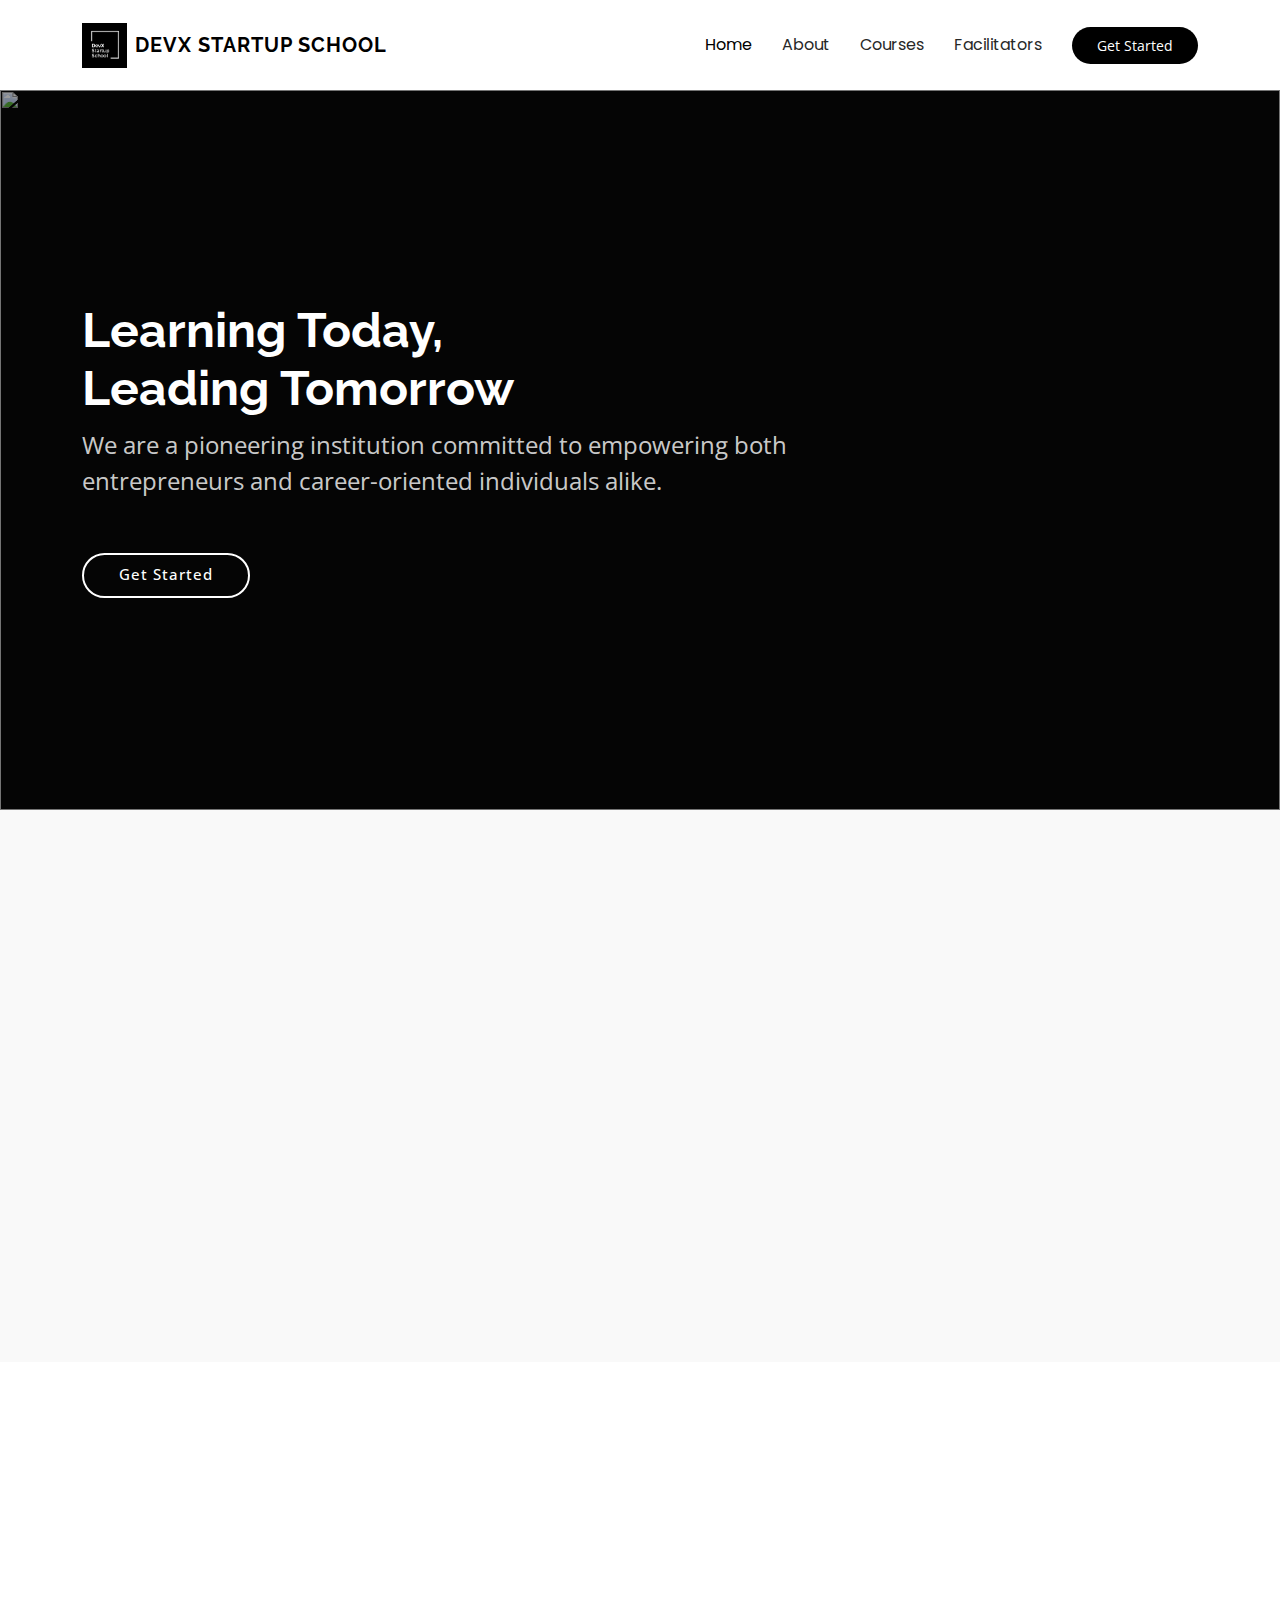
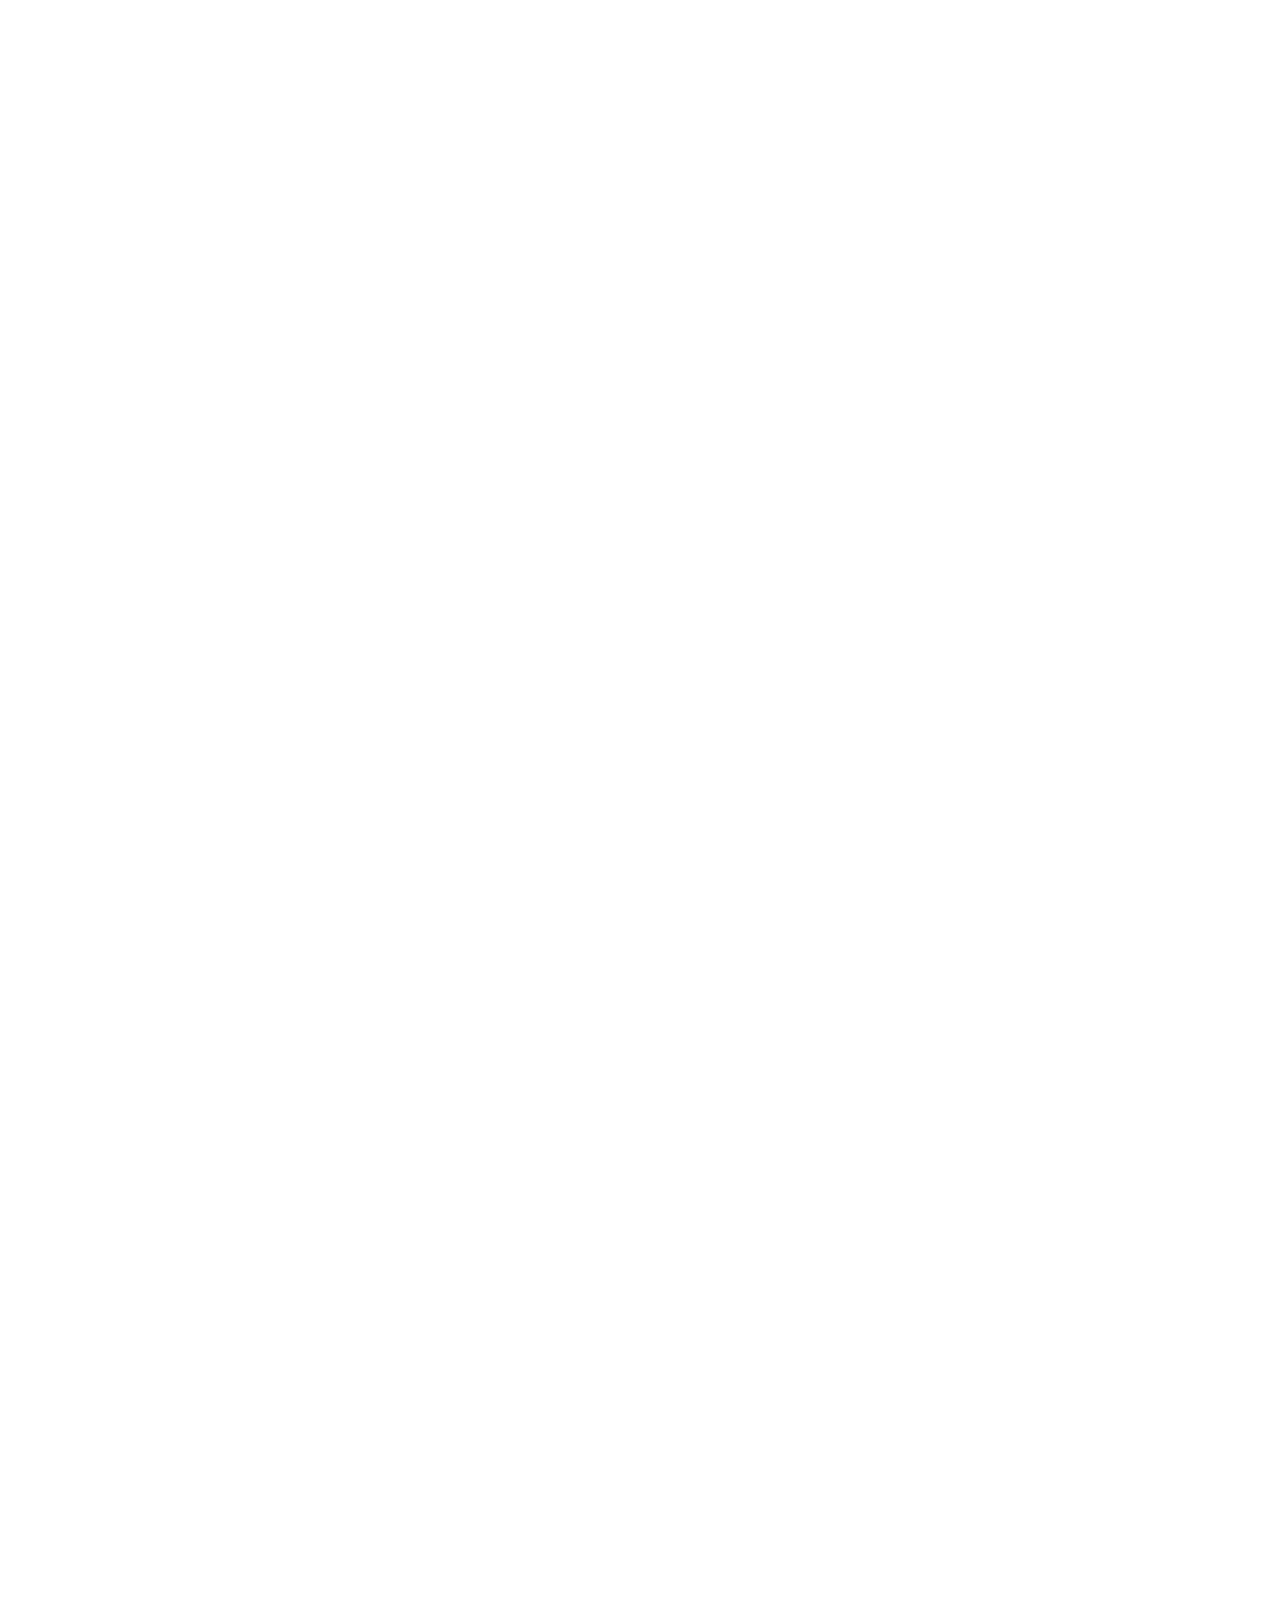
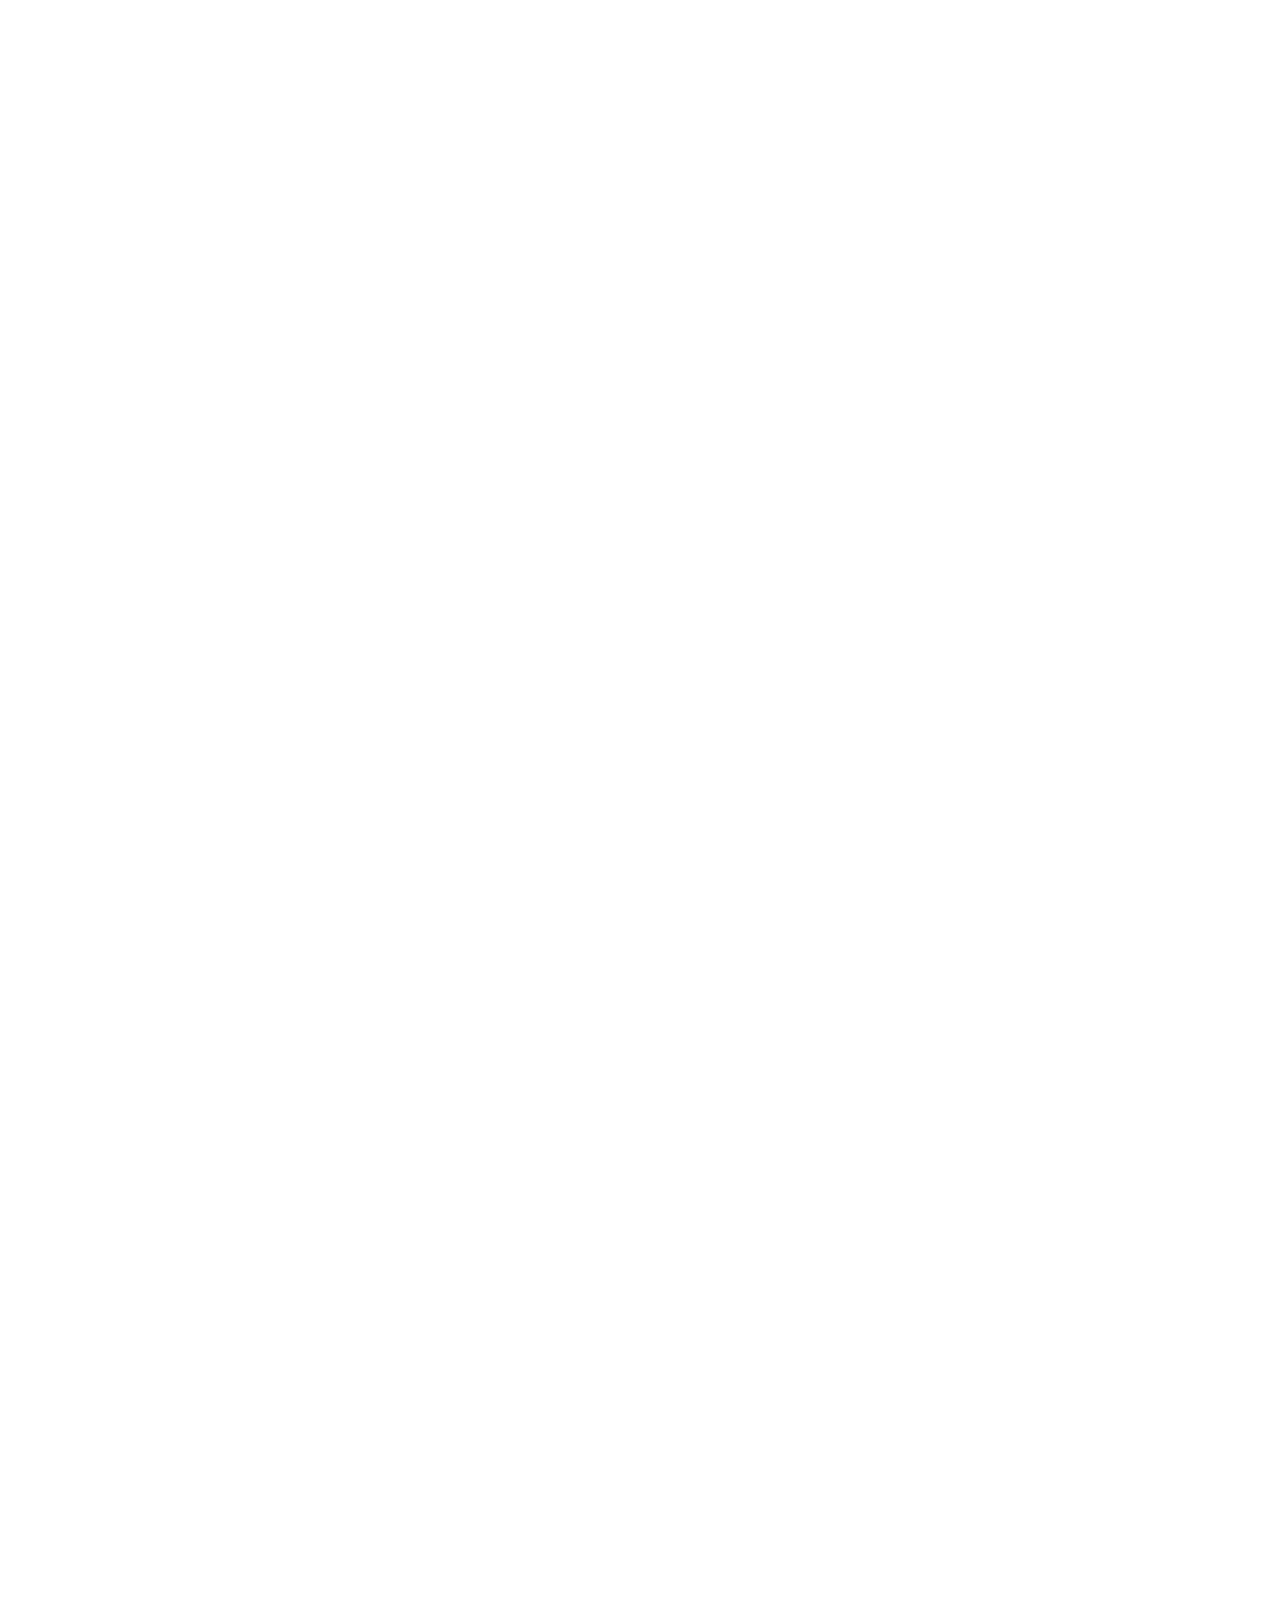
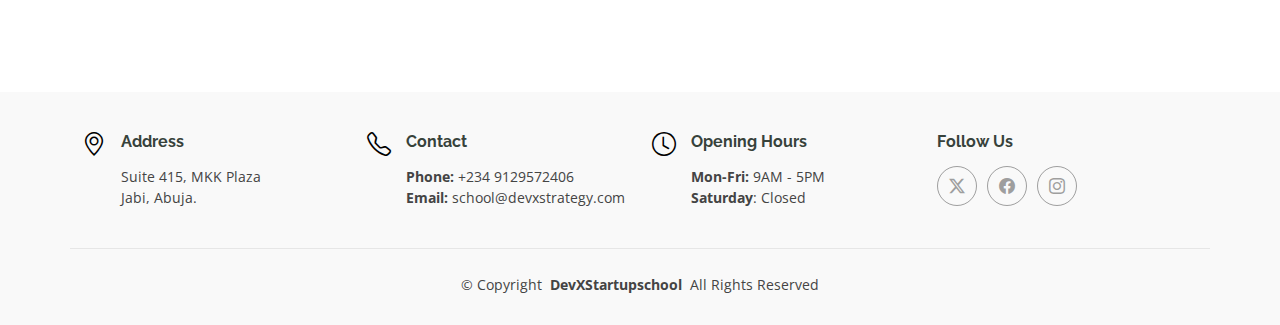
==== commit ac639676: "first commit" ====
--- a/index.html
+++ b/index.html
@@ -44,7 +44,7 @@
           <li><a href="index.html" class="active">Home<br></a></li>
           <li><a href="about.html">About</a></li>
           <li><a href="courses.html">Courses</a></li>
-          <li><a href="trainers.html">Trainers</a></li>
+          <li><a href="trainers.html">Facilitators</a></li>
           <!--li><a href="events.html">Events</a></li-->
           <!--li><a href="pricing.html">Pricing</a></li-->
           <!--li class="dropdown"><a href="#"><span>Dropdown</span> <i class="bi bi-chevron-down toggle-dropdown"></i></a>
@@ -363,67 +363,62 @@
     <section id="trainers-index" class="section trainers-index">
        <!-- Section Title -->
        <div class="container section-title" data-aos="fade-up">
-        <h2>Teacher</h2>
-        <p>Meet Our Teachers</p>
+        <h2>Facilitators</h2>
+        <p>Meet Our Facilitators</p>
       </div><!-- End Section Title -->
       <div class="container">
 
         <div class="row">
 
-          <div class="col-lg-4 col-md-6 d-flex" data-aos="fade-up" data-aos-delay="100">
-            <div class="member">
-              <img src="assets/img/trainers/trainer-1.jpg" class="img-fluid" alt="">
-              <div class="member-content">
-                <h4>Walter White</h4>
-                <span>Web Development</span>
-                <p>
-                  Magni qui quod omnis unde et eos fuga et exercitationem. Odio veritatis perspiciatis quaerat qui aut aut aut
-                </p>
-                <div class="social">
-                  <a href=""><i class="bi bi-twitter-x"></i></a>
-                  <a href=""><i class="bi bi-facebook"></i></a>
-                  <a href=""><i class="bi bi-instagram"></i></a>
-                  <a href=""><i class="bi bi-linkedin"></i></a>
-                </div>
-              </div>
+          <div class="col-lg-4 col-md-6 member" data-aos="fade-up" data-aos-delay="200">
+            <div class="member-img">
+              <img src="assets/img/trainers/7.png" class="img-fluid" alt="">
+              <div class="social">
+                <a href="#"><i class="bi bi-twitter-x"></i></a>
+                <a href="#"><i class="bi bi-facebook"></i></a>
+                <a href="#"><i class="bi bi-instagram"></i></a>
+                <a href="#"><i class="bi bi-linkedin"></i></a>
+              </div>
+            </div>
+            <div class="member-info text-center">
+              <h4>Andrew Echono</h4>
+              <span></span>
+              <p>USADF Nigeria Country
+                Program Coordinator</p>
             </div>
           </div><!-- End Team Member -->
-
-          <div class="col-lg-4 col-md-6 d-flex" data-aos="fade-up" data-aos-delay="200">
-            <div class="member">
-              <img src="assets/img/trainers/trainer-2.jpg" class="img-fluid" alt="">
-              <div class="member-content">
-                <h4>Sarah Jhinson</h4>
-                <span>Marketing</span>
-                <p>
-                  Repellat fugiat adipisci nemo illum nesciunt voluptas repellendus. In architecto rerum rerum temporibus
-                </p>
-                <div class="social">
-                  <a href=""><i class="bi bi-twitter-x"></i></a>
-                  <a href=""><i class="bi bi-facebook"></i></a>
-                  <a href=""><i class="bi bi-instagram"></i></a>
-                  <a href=""><i class="bi bi-linkedin"></i></a>
-                </div>
-              </div>
+          <div class="col-lg-4 col-md-6 member" data-aos="fade-up" data-aos-delay="600">
+            <div class="member-img">
+              <img src="assets/img/trainers/6.png" class="img-fluid" alt="">
+              <div class="social">
+                <a href="#"><i class="bi bi-twitter-x"></i></a>
+                <a href="#"><i class="bi bi-facebook"></i></a>
+                <a href="#"><i class="bi bi-instagram"></i></a>
+                <a href="#"><i class="bi bi-linkedin"></i></a>
+              </div>
+            </div>
+            <div class="member-info text-center">
+              <h4>Cynthia Shobayo</h4>
+              <span></span>
+              <p>Director Programs & Partnership,
+                THIDE Lab.</p>
             </div>
           </div><!-- End Team Member -->
-
-          <div class="col-lg-4 col-md-6 d-flex" data-aos="fade-up" data-aos-delay="300">
-            <div class="member">
-              <img src="assets/img/trainers/trainer-3.jpg" class="img-fluid" alt="">
-              <div class="member-content">
-                <h4>William Anderson</h4>
-                <span>Content</span>
-                <p>
-                  Voluptas necessitatibus occaecati quia. Earum totam consequuntur qui porro et laborum toro des clara
-                </p>
-                <div class="social">
-                  <a href=""><i class="bi bi-twitter-x"></i></a>
-                  <a href=""><i class="bi bi-facebook"></i></a>
-                  <a href=""><i class="bi bi-instagram"></i></a>
-                  <a href=""><i class="bi bi-linkedin"></i></a>
-                </div>
-              </div>
+          <div class="col-lg-4 col-md-6 member" data-aos="fade-up" data-aos-delay="400">
+            <div class="member-img">
+              <img src="assets/img/trainers/4.png" class="img-fluid" alt="">
+              <div class="social">
+                <a href="#"><i class="bi bi-twitter-x"></i></a>
+                <a href="#"><i class="bi bi-facebook"></i></a>
+                <a href="#"><i class="bi bi-instagram"></i></a>
+                <a href="#"><i class="bi bi-linkedin"></i></a>
+              </div>
+            </div>
+            <div class="member-info text-center">
+              <h4>Hamzat Lawal</h4>
+              <span></span>
+              <p>Founder,
+                CODE & Follow The Money</p>
             </div>
           </div><!-- End Team Member -->
 
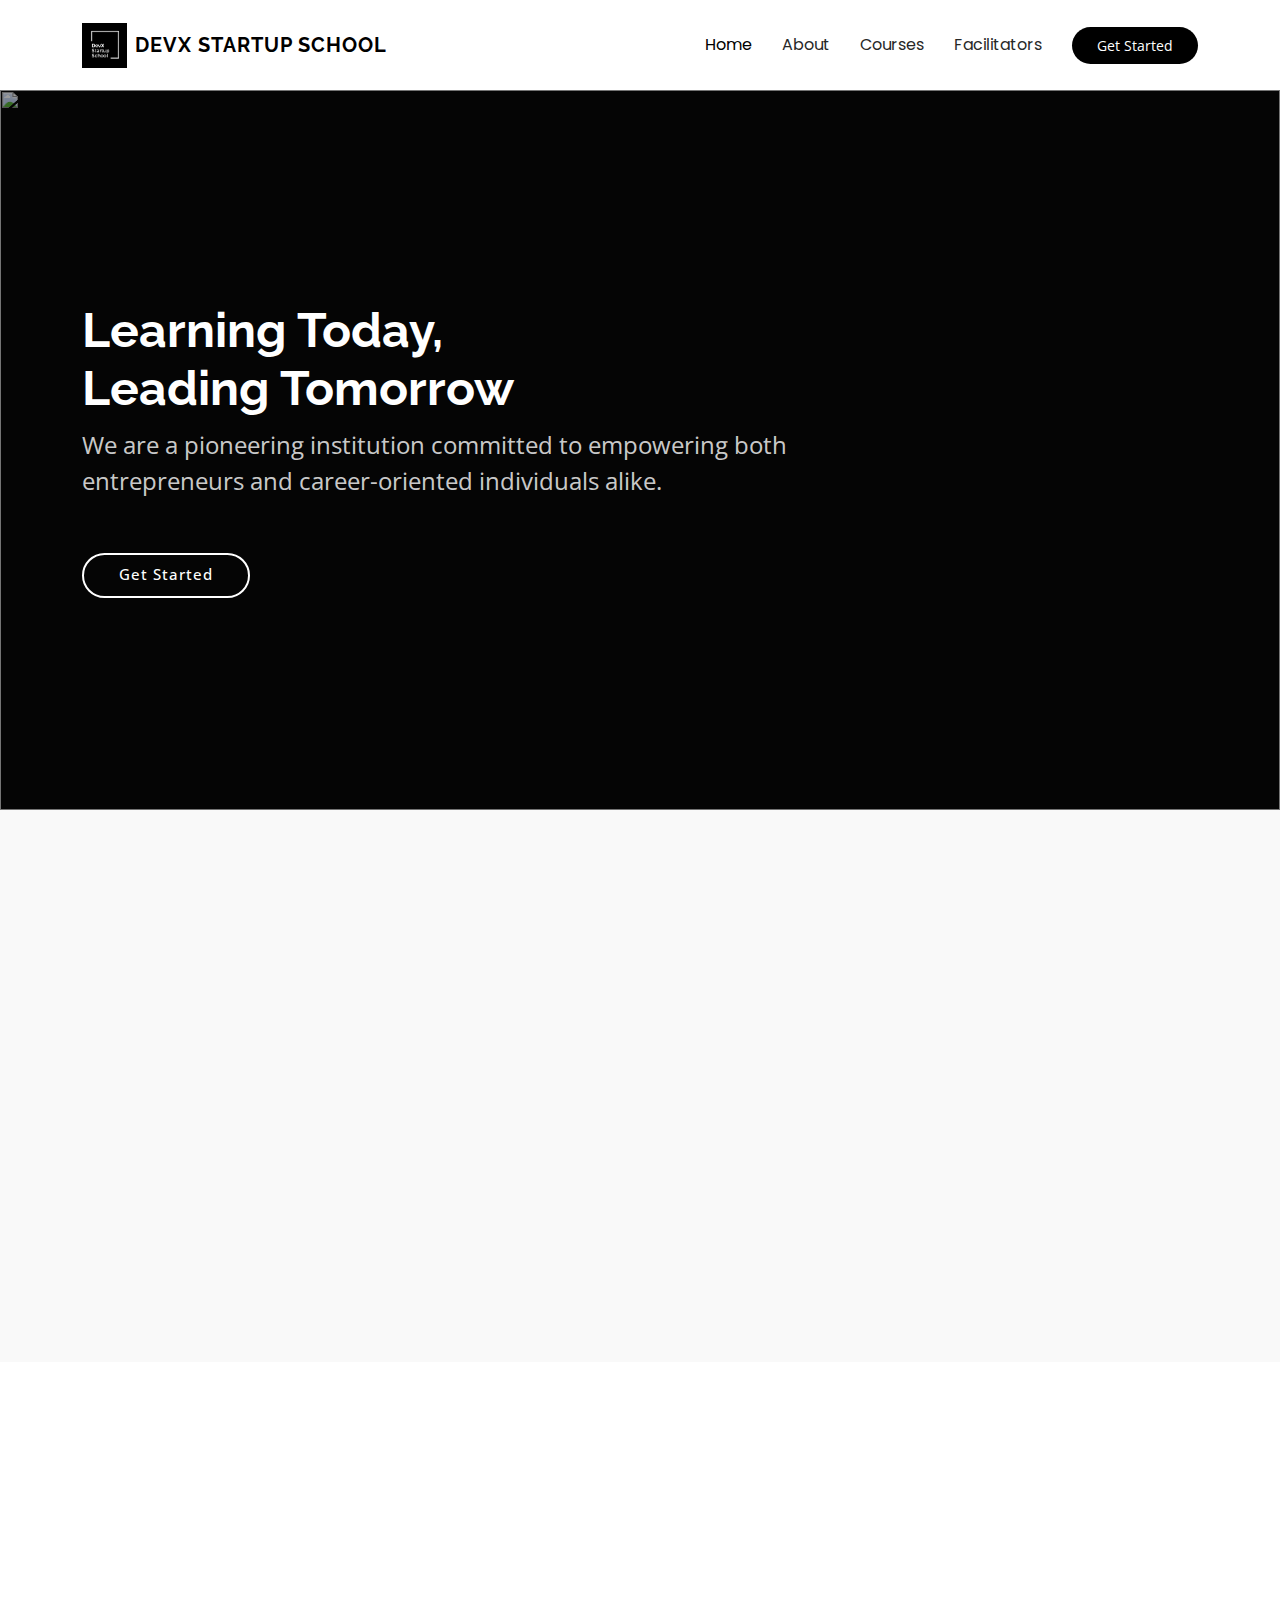
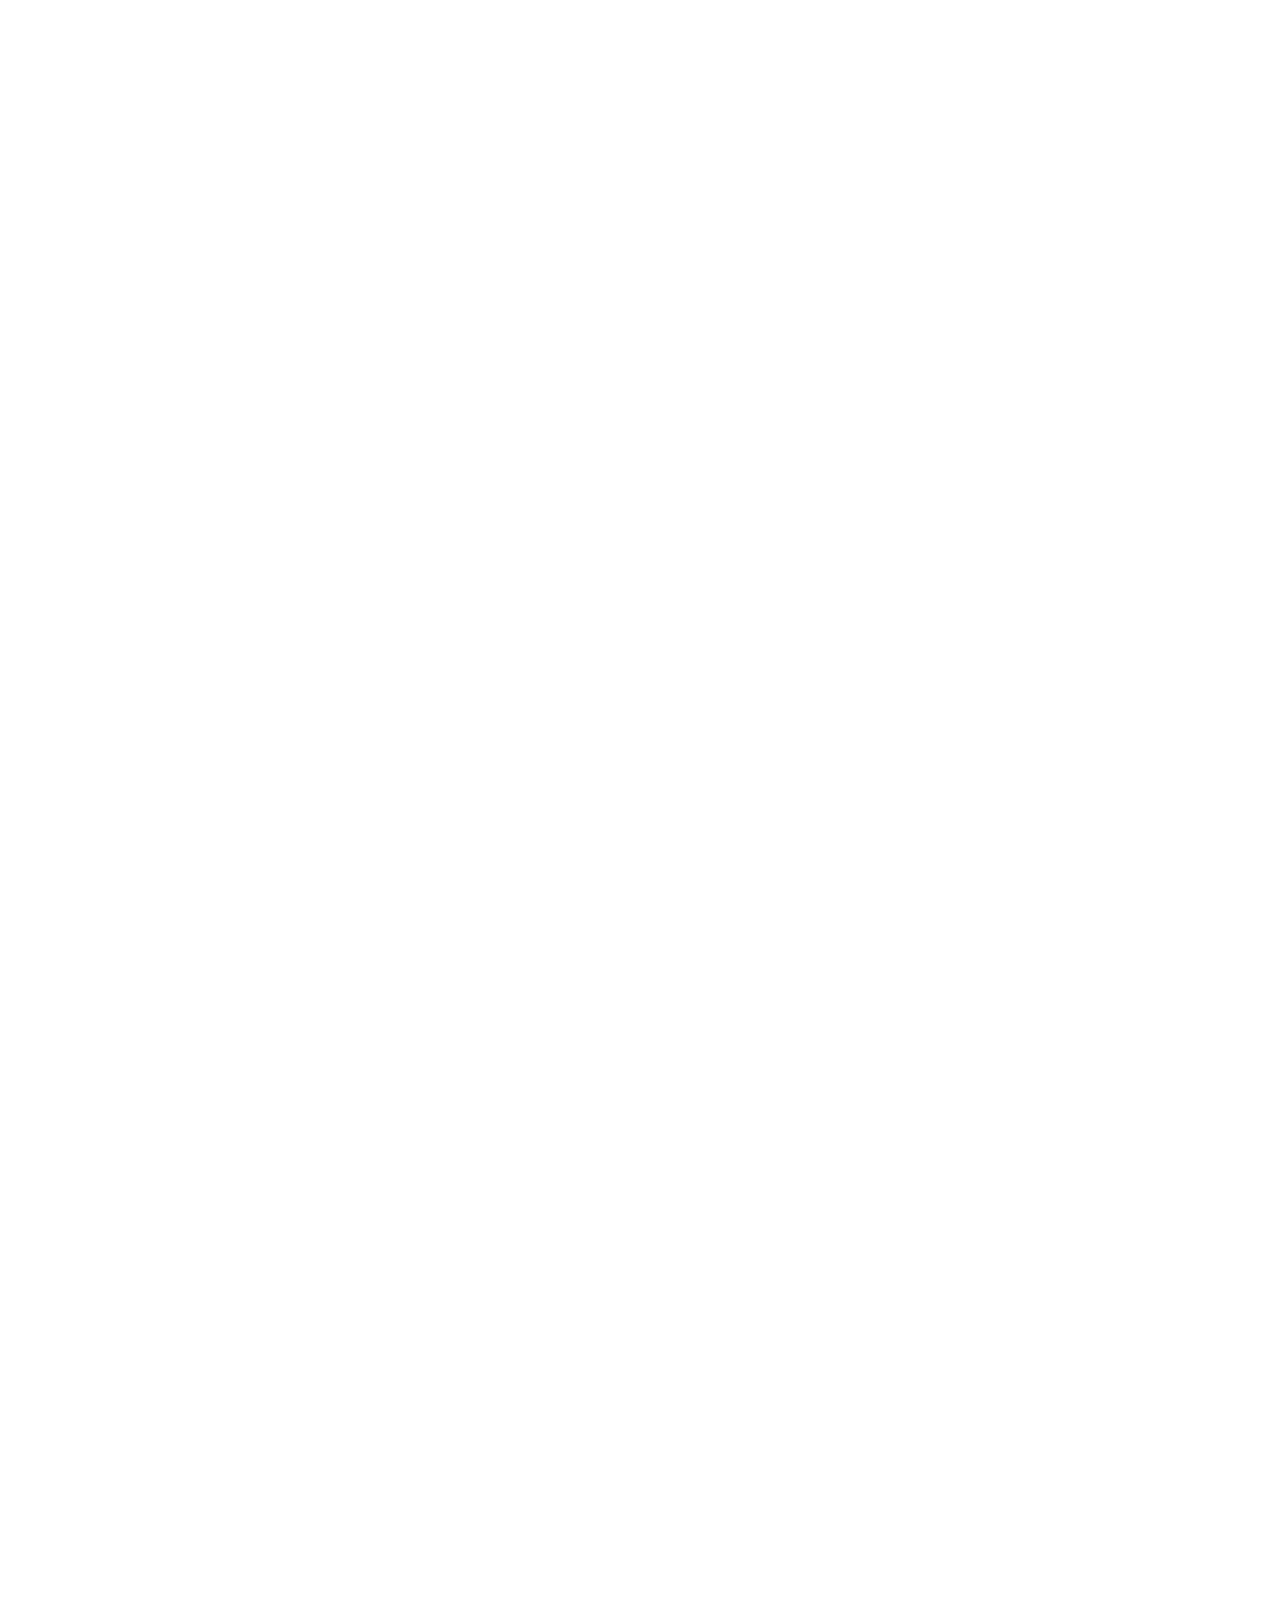
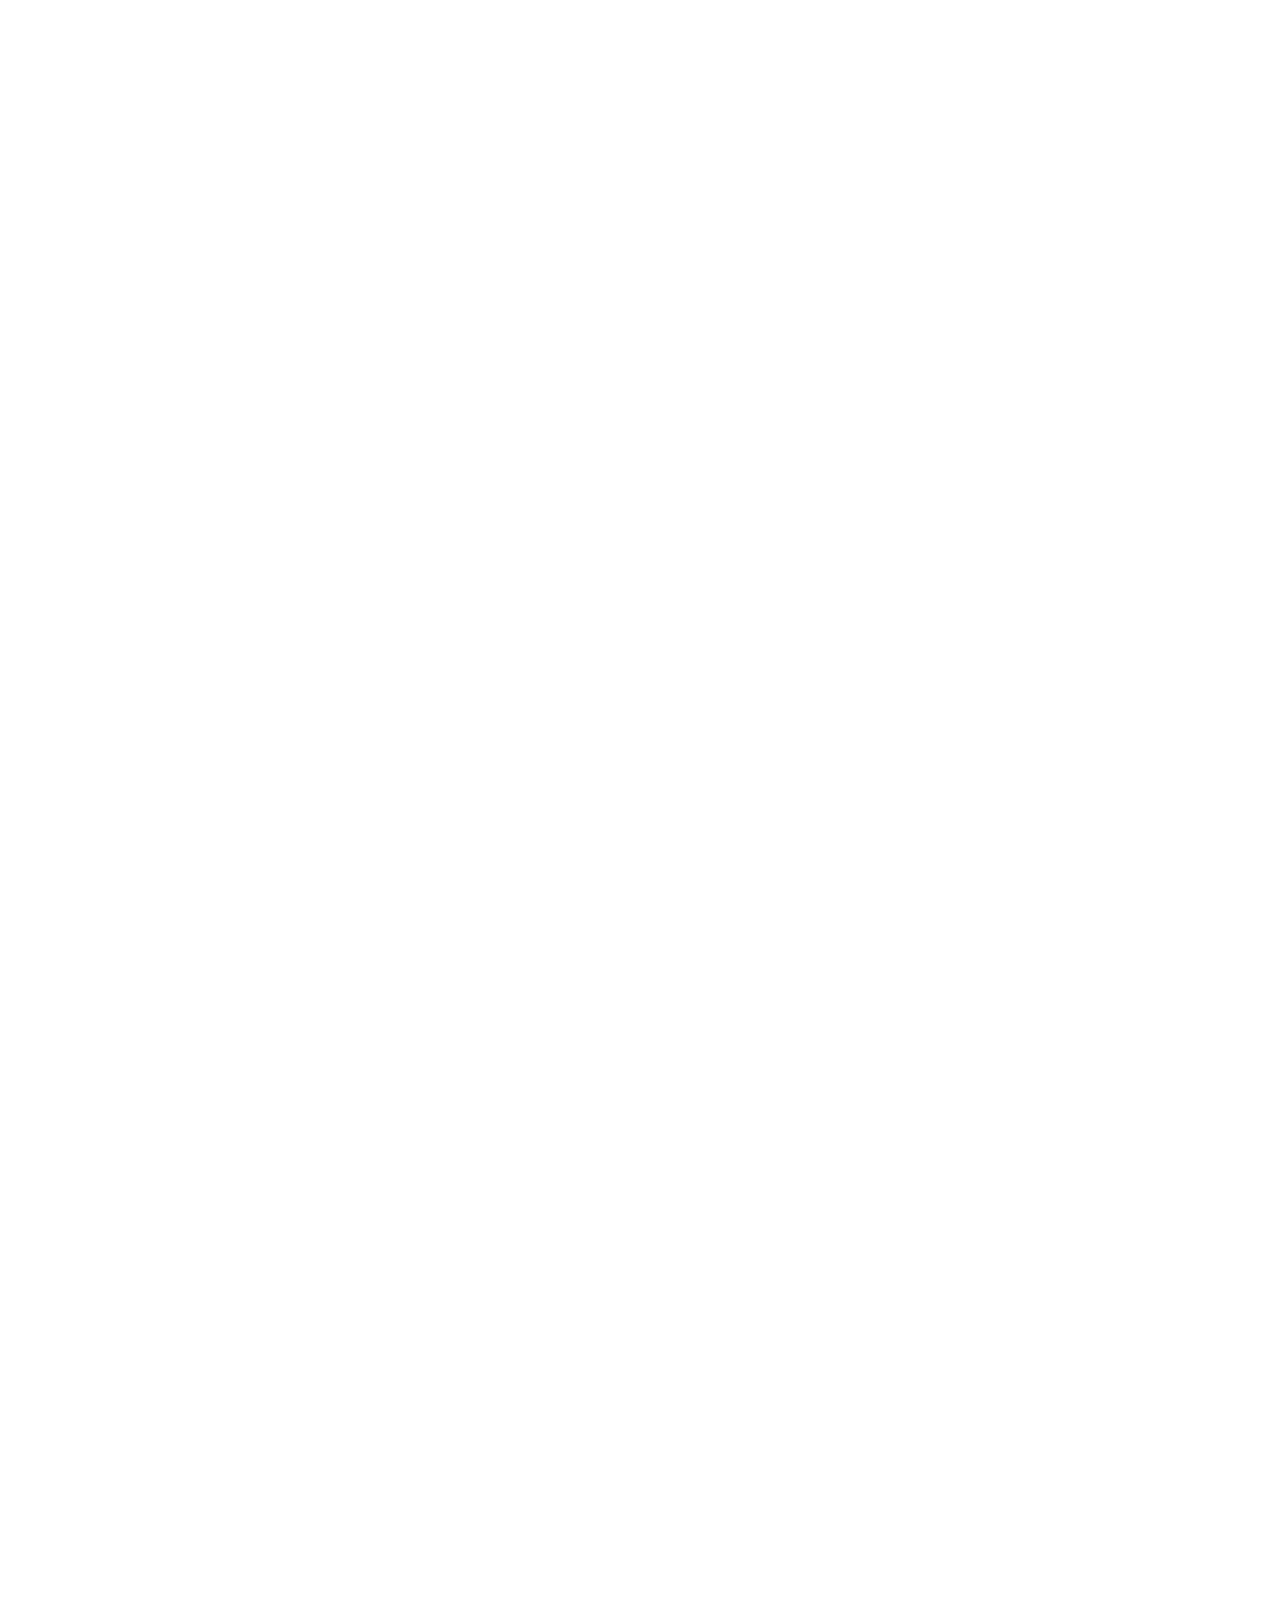
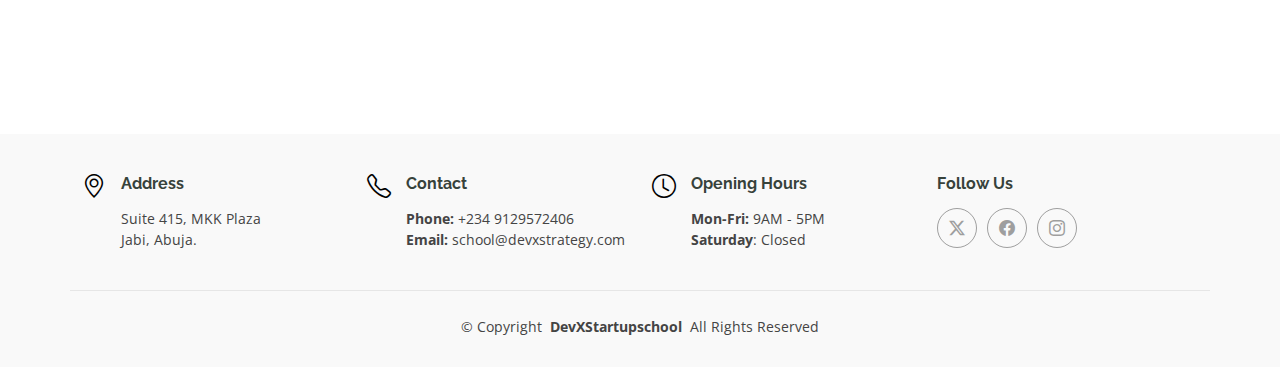
==== commit 1a3490a1: "first commit" ====
--- a/index.html
+++ b/index.html
@@ -279,7 +279,7 @@
                 <p class="description">This comprehensive course equips participants with the knowledge and practical skills to excel in financial market investments, focusing on Forex, cryptocurrency, and other asset classes.
                 </p>
                 <div class="text-center">
-
+                  <a href="https://forms.gle/oSCAcZZ26URknhVP8" target="_blank" class="moree-btn"><span>Register Here</span> <i class="bi bi-chevron-right"></i></a>
                 </div>
 
                 <!--div class="trainer d-flex justify-content-between align-items-center">
@@ -310,6 +310,9 @@
                 </a></h3>
                 <p class="description">This course introduces participants to the Lean Startup methodology, focusing on creating sustainable, customer-centric businesses by minimizing risks and maximizing learning. Through five practical modules, participants will learn how to build, test, and scale their business ideas effectively.
                 </p>
+                <div class="text-center">
+                  <a href="https://forms.gle/oSCAcZZ26URknhVP8" target="_blank" class="moree-btn"><span>Register Here</span> <i class="bi bi-chevron-right"></i></a>
+                </div>
                 <!--div class="trainer d-flex justify-content-between align-items-center">
                   <div class="trainer-profile d-flex align-items-center">
                     <img src="assets/img/trainers/trainer-2-2.jpg" class="img-fluid" alt="">
@@ -337,6 +340,9 @@
                 <h3><a href="#">Program Development & Management for Non-Profits.</a></h3>
                 <p class="description">This course is designed to provide participants with the essential skills and knowledge needed to effectively develop and manage projects within the non-profit sector. Recognizing the unique challenges and opportunities faced by non-profits, the course covers a comprehensive range of topics, from fundamental project management principles to advanced strategies for sustainability.
                 </p>
+                <div class="text-center">
+                  <a href="https://forms.gle/oSCAcZZ26URknhVP8" target="_blank" class="moree-btn"><span>Register Here</span> <i class="bi bi-chevron-right"></i></a>
+                </div>
                 
                 <!--div class="trainer d-flex justify-content-between align-items-center">
                   <div class="trainer-profile d-flex align-items-center">
--- a/assets/css/main.css
+++ b/assets/css/main.css
@@ -1,16 +1,4 @@
-/**
-* Template Name: Mentor
-* Template URL: https://bootstrapmade.com/mentor-free-education-bootstrap-theme/
-* Updated: Aug 07 2024 with Bootstrap v5.3.3
-* Author: BootstrapMade.com
-* License: https://bootstrapmade.com/license/
-*/
-
-/*--------------------------------------------------------------
-# Font & Color Variables
-# Help: https://bootstrapmade.com/color-system/
---------------------------------------------------------------*/
-/* Fonts */
+
 :root {
   --default-font: "Open Sans",  system-ui, -apple-system, "Segoe UI", Roboto, "Helvetica Neue", Arial, "Noto Sans", "Liberation Sans", sans-serif, "Apple Color Emoji", "Segoe UI Emoji", "Segoe UI Symbol", "Noto Color Emoji";
   --heading-font: "Raleway",  sans-serif;
@@ -1208,6 +1196,23 @@
 courses .course-content .read-more:hover i {
   margin-left: 10px;
 }
+.moree-btn {
+  display: inline-block;
+  background: color-mix(in srgb, var(--default-color), transparent 85%);
+  padding: 8px 40px 10px 40px;
+  color: var(--accent-color);
+  transition: all ease-in-out 0.4s;
+  border-radius: 50px;
+}
+
+.moree-btn i {
+  font-size: 14px;
+}
+
+.moree-btn:hover {
+  color: var(--background-color);
+  background: var(--accent-color);
+}
 
 
 /*--------------------------------------------------------------
